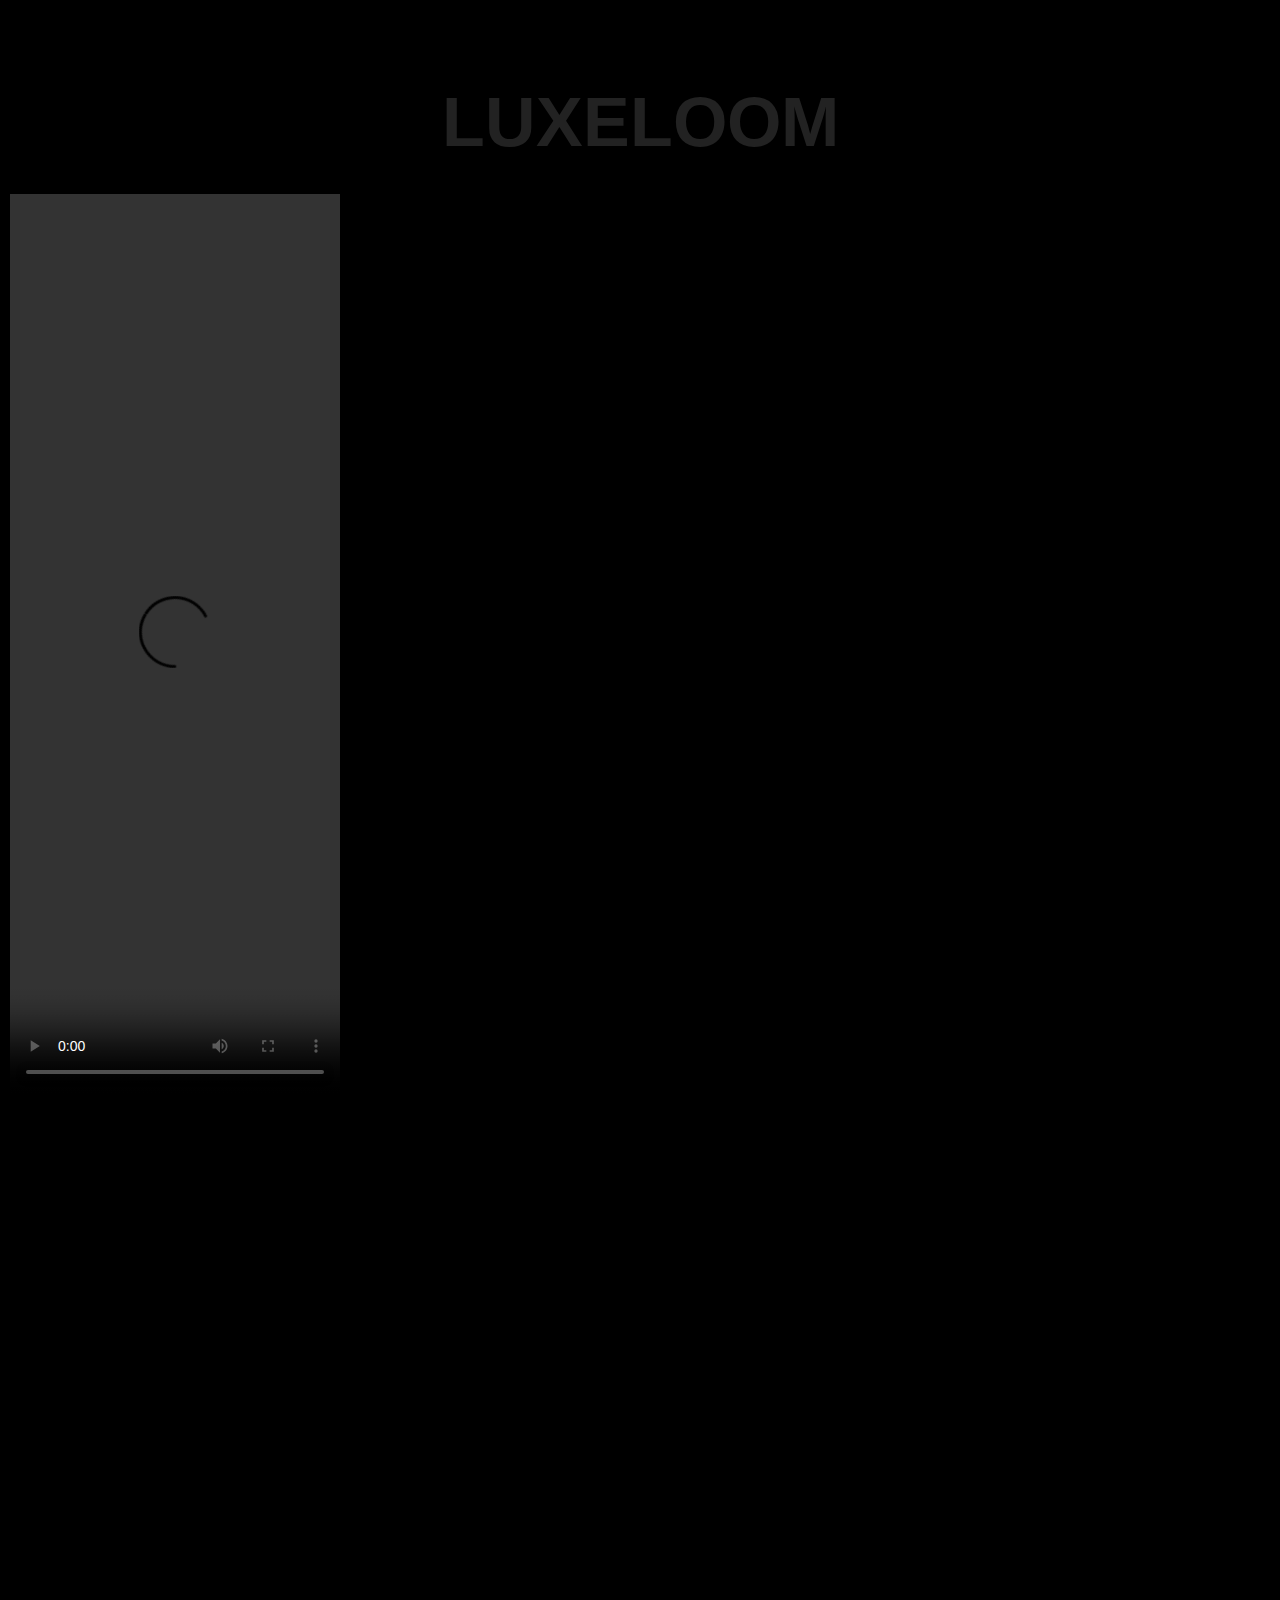
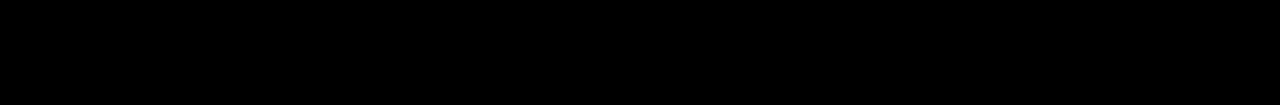
==== projects/luxloom/gallery.html @ 51335080 "add luxeloom brand" ====
<!DOCTYPE html>
<html lang="zxx">
<head>
	<title>Africa Cup of Nations - Morocco</title>
	<meta charset="UTF-8">
	<meta name="description" content="Welcome to the creative world of Soufyane Mokrim, a passionate 19-year-old Moroccan graphic designer dedicated to transforming ideas into visually captivating masterpieces. Specializing in clean, minimalist designs using Adobe Creative Suite, I craft purposeful visuals that resonate. As Co-Founder & CEO/CDO of QIR Agency, my focus is on crafting engaging brand narratives. With a freelance background in designing striking social media content and commercial logos, I blend current design trends with my unique creative flair. Currently pursuing Graphic Design studies at CMC NADOR, my journey includes valuable experience from roles like Graphic Designer at SG2i Consulting, Casablanca. Explore my portfolio and witness the power of compelling design.">
	<meta name="keywords" content="Graphic Design, Minimalist Design, Adobe Creative Suite, Brand Identity, Visual Communication, Social Media Content, Logo Design, User-Centric Design, Creative Trends, Brand Storytelling, QIR Agency, Freelance Graphic Designer, Moroccan Graphic Designer, CMC NADOR, Creative Portfolio, Design Trends, Engaging Visuals, Purposeful Design, Digital Creativity, Graphic Design Studies">
	<meta name="viewport" content="width=device-width, initial-scale=1.0">
	<!-- Stylesheets -->
	<link rel="stylesheet" href="css/bootstrap.min.css"/>
	<link rel="stylesheet" href="css/font-awesome.min.css"/>
	<link rel="stylesheet" href="css/slicknav.min.css"/>
	<link rel="stylesheet" href="css/fresco.css"/>
	<link rel="icon" href="../../images/favicon.png">

	<!-- Main Stylesheets -->
	<link rel="stylesheet" href="css/style.css"/>
	<!--[if lt IE 9]>
		<script src="https://oss.maxcdn.com/html5shiv/3.7.2/html5shiv.min.js"></script>
		<script src="https://oss.maxcdn.com/respond/1.4.2/respond.min.js"></script>
	<![endif]-->
</head>
<body>

	
	<!-- Main Page -->
	<div class="gallery__page">
		<div class="gallery__warp">
			<div class="row">
				<div class="col-lg-12">
					<H1 class="fs-1 text-center text-uppercase">LuxeLoom</H1>
				</div>
				<!-- Images -->
				<div class="col-lg-12 col-md-8 col-sm-12">
					<a class="gallery__item fresco" href="gallery/1.jpg" data-fresco-group="gallery">
						<img src="gallery/1.jpg" alt="">
					</a>
				</div>
				<!-- Video Section -->
				<div class="video-section " >
					<video controls width="100%" autoplay >
						<source src="gallery/Video.mp4" type="video/mp4 ">
						Your browser does not support the video tag.
					</video>
				</div>
				<div class="col-lg-12 col-md-8 col-sm-12">
					<a class="gallery__item fresco" href="gallery/2.jpg" data-fresco-group="gallery">
						<img src="gallery/2.jpg" alt="">
					</a>
				</div>
					<div class="col-lg-12 col-md-8 col-sm-12">
					<a class="gallery__item fresco" href="gallery/Brand_story.png" data-fresco-group="gallery">
						<img src="gallery/Brand_story.png" alt="">
					</a>
				</div>
				<div class="col-lg-12 col-md-8 col-sm-12">
					<a class="gallery__item fresco" href="gallery/3.jpg" data-fresco-group="gallery">
						<img src="gallery/3.jpg" alt="">
					</a>
				</div>
				
				<div class="col-lg-12 col-md-8 col-sm-12">
					<a class="gallery__item fresco" href="gallery/4.jpg" data-fresco-group="gallery">
						<img src="gallery/4.jpg" alt="">
					</a>
				</div>
				<div class="col-lg-12 col-md-8 col-sm-12">
					<a class="gallery__item fresco" href="gallery/5.jpg" data-fresco-group="gallery">
						<img src="gallery/5.jpg" alt="">
					</a>
				</div>
				<div class="col-lg-12 col-md-8 col-sm-12">
					<a class="gallery__item fresco" href="gallery/6.jpg" data-fresco-group="gallery">
						<img src="gallery/6.jpg" alt="">
					</a>
				</div>
				<div class="col-lg-12 col-md-8 col-sm-12">
					<a class="gallery__item fresco" href="gallery/7.jpg" data-fresco-group="gallery">
						<img src="gallery/7.jpg" alt="">
					</a>
				</div>
				<div class="col-lg-12 col-md-8 col-sm-12">
					<a class="gallery__item fresco" href="gallery/8.jpg" data-fresco-group="gallery">
						<img src="gallery/8.jpg" alt="">
					</a>
				</div>
				<div class="col-lg-12 col-md-8 col-sm-12">
					<a class="gallery__item fresco" href="gallery/10.jpg" data-fresco-group="gallery">
						<img src="gallery/10.jpg" alt="">
					</a>
				</div>
				<div class="col-lg-12 col-md-8 col-sm-12">
					<a class="gallery__item fresco" href="gallery/12.jpg" data-fresco-group="gallery">
						<img src="gallery/12.jpg" alt="">
					</a>
				</div>
				<div class="col-lg-12 col-md-8 col-sm-12">
					<a class="gallery__item fresco" href="gallery/13.jpg" data-fresco-group="gallery">
						<img src="gallery/13.jpg" alt="">
					</a>
				</div>
				<div class="col-lg-12 col-md-8 col-sm-12">
					<a class="gallery__item fresco" href="gallery/14.jpg" data-fresco-group="gallery">
						<img src="gallery/14.jpg" alt="">
					</a>
				</div>
				<div class="col-lg-12 col-md-8 col-sm-12">
					<a class="gallery__item fresco" href="gallery/15.jpg" data-fresco-group="gallery">
						<img src="gallery/15.jpg" alt="">
					</a>
				</div>
				<div class="col-lg-12 col-md-8 col-sm-12">
					<a class="gallery__item fresco" href="gallery/16.jpg" data-fresco-group="gallery">
						<img src="gallery/16.jpg" alt="">
					</a>
				</div>
				<div class="col-lg-12 col-md-8 col-sm-12">
					<a class="gallery__item fresco" href="gallery/17.jpg" data-fresco-group="gallery">
						<img src="gallery/17.jpg" alt="">
					</a>
				</div>
				<div class="col-lg-12 col-md-8 col-sm-12">
					<a class="gallery__item fresco" href="gallery/9.jpg" data-fresco-group="gallery">
						<img src="gallery/9.jpg" alt="">
					</a>
				</div>
				<div class="col-lg-12 col-md-8 col-sm-12">
					<a class="gallery__item fresco" href="gallery/18.jpg" data-fresco-group="gallery">
						<img src="gallery/18.jpg" alt="">
					</a>
				</div>
				<div class="col-lg-12 col-md-8 col-sm-12">
					<a class="gallery__item fresco" href="gallery/11.jpg" data-fresco-group="gallery">
						<img src="gallery/11.jpg" alt="">
					</a>
				</div>
			
			</div>
		</div>
	</div>
	<!-- Main Page end -->
	
	<!--====== Javascripts & Jquery ======-->
	<script src="js/vendor/jquery-3.2.1.min.js"></script>
	<script src="js/jquery.slicknav.min.js"></script>
	<script src="js/slick.min.js"></script>
	<script src="js/fresco.min.js"></script>
	<script src="js/main.js"></script>

</body>
</html>
---- projects/luxloom/css/fresco.css ----
/* box-sizing */
.fr-window,
.fr-window [class^="fr-"],
.fr-overlay,
.fr-overlay [class^="fr-"],
.fr-spinner,
.fr-spinner [class^="fr-"] {
  box-sizing: border-box;
}

.fr-window {
  position: fixed;
  width: 100%;
  height: 100%;
  top: 0;
  left: 0;
  font: 13px/20px "Lucida Sans", "Lucida Sans Unicode", "Lucida Grande", Verdana,
    Arial, sans-serif;
  /* Chrome hack, this fixes a visual glitch when quickly toggling a video */
  transform: translateZ(0px);
}

/* z-index */
.fr-overlay {
  z-index: 99998;
}
.fr-window {
  z-index: 99999;
}
.fr-spinner {
  z-index: 100000;
}

/* overlay */
.fr-overlay {
  position: fixed;
  top: 0;
  left: 0;
  height: 100%;
  width: 100%;
}
.fr-overlay-background {
  float: left;
  width: 100%;
  height: 100%;
  background: #000;
  opacity: 0.9;
  filter: alpha(opacity=90);
}

.fr-overlay-ui-fullclick .fr-overlay-background {
  background: #292929;
  opacity: 1;
  filter: alpha(opacity=100);
}

/* mobile touch has position:absolute to allow zooming */
.fr-window.fr-mobile-touch,
.fr-overlay.fr-mobile-touch {
  position: absolute;
  overflow: visible;
}

/* some properties on the window are used to toggle things
 * like margin and the fullclick mode,
 * we reset those properties after measuring them
 */
.fr-measured {
  margin: 0 !important;
  min-width: 0 !important;
  min-height: 0 !important;
}

.fr-box {
  position: absolute;
  top: 0;
  left: 0;
  width: 100%;
  height: 100%;
}

.fr-pages {
  position: absolute;
  width: 100%;
  height: 100%;
  overflow: hidden;
  -webkit-user-select: none;
  -khtml-user-select: none;
  -moz-user-select: none;
  -ms-user-select: none;
  user-select: none;
}

.fr-page {
  position: absolute;
  width: 100%;
  height: 100%;
}

.fr-container {
  position: absolute;
  top: 0;
  left: 0;
  right: 0;
  bottom: 0;
  margin: 0;
  padding: 0;
  text-align: center;
}

.fr-hovering-clickable .fr-container {
  cursor: pointer;
}

/*
   padding:
   youtube & vimeo always have buttons on the outside
   side button = 72 = 54 + (2 * 9 margin)
   close button = 48
*/
/* padding ui:inside */
.fr-ui-inside .fr-container {
  padding: 20px 20px;
}
.fr-ui-inside.fr-no-sides .fr-container {
  padding: 20px;
}

/* padding ui:outside */
.fr-ui-outside .fr-container {
  padding: 20px 82px;
}
.fr-ui-outside.fr-no-sides .fr-container {
  padding: 20px 48px;
}

/* reduce padding on smaller screens */
@media all and (max-width: 700px) and (orientation: portrait),
  all and (orientation: landscape) and (max-height: 700px) {
  /* padding ui:inside */
  .fr-ui-inside .fr-container {
    padding: 12px 12px;
  }
  .fr-ui-inside.fr-no-sides .fr-container {
    padding: 12px;
  }

  /* padding ui:outside */
  .fr-ui-outside .fr-container {
    padding: 12px 72px;
  }
  .fr-ui-outside.fr-no-sides .fr-container {
    padding: 12px 48px;
  }
}

@media all and (max-width: 500px) and (orientation: portrait),
  all and (orientation: landscape) and (max-height: 500px) {
  /* padding ui:inside */
  .fr-ui-inside .fr-container {
    padding: 0px 0px;
  }
  .fr-ui-inside.fr-no-sides .fr-container {
    padding: 0px;
  }

  /* padding ui:outside */
  .fr-ui-outside .fr-container {
    padding: 0px 72px;
  }
  .fr-ui-outside.fr-no-sides .fr-container {
    padding: 0px 48px;
  }
}

/* padding ui:fullclick */
.fr-ui-fullclick .fr-container {
  padding: 0;
}
.fr-ui-fullclick.fr-no-sides .fr-container {
  padding: 0;
}

/* video fullclick */
.fr-ui-fullclick.fr-type-video .fr-container {
  padding: 0px 62px;
}
.fr-ui-fullclick.fr-no-sides.fr-type-video .fr-container {
  padding: 48px 0px;
}

/* overflow-y should always have 0 padding top and bottom */
.fr-overflow-y .fr-container {
  padding-top: 0 !important;
  padding-bottom: 0 !important;
}

.fr-content,
.fr-content-background {
  position: absolute;
  top: 50%;
  left: 50%;
  /* IE11 has a 1px blur bug on the edges of the caption (ui:inside)
     during animation with overflow:hidden */
  overflow: visible;
}

/* img/iframe/error */
.fr-content-element {
  float: left;
  width: 100%;
  height: 100%;
}

.fr-content-background {
  background: #101010;
}

.fr-info {
  position: absolute;
  top: 0;
  left: 0;
  width: 100%;
  color: #efefef;
  font-size: 13px;
  line-height: 20px;
  text-align: left;
  -webkit-text-size-adjust: none;
  text-size-adjust: none;
  -webkit-user-select: text;
  -khtml-user-select: text;
  -moz-user-select: text;
  -ms-user-select: text;
  user-select: text;
}
.fr-info-background {
  position: absolute;
  top: 0;
  left: 0;
  height: 100%;
  width: 100%;
  background: #000;
  line-height: 1%;
  filter: none;
  opacity: 1;
}
.fr-ui-inside .fr-info-background {
  filter: alpha(opacity=80);
  opacity: 0.8;
  zoom: 1;
}
/* ui:outside has a slightly lighter info background to break up from black page backgrounds */
.fr-ui-outside .fr-info-background {
  background: #0d0d0d;
}

/* info at the bottom for ui:inside */
.fr-content .fr-info {
  top: auto;
  bottom: 0;
}

.fr-info-padder {
  display: block;
  overflow: hidden;
  padding: 12px;
  position: relative;
  width: auto;
}
.fr-caption {
  width: auto;
  display: inline;
}

.fr-position {
  color: #b3b3b3;
  float: right;
  line-height: 21px;
  opacity: 0.99;
  position: relative;
  text-align: right;
  margin-left: 15px;
  white-space: nowrap;
}

/* positions not within the info bar
   for ui:outside/inside */
.fr-position-outside,
.fr-position-inside {
  position: absolute;
  bottom: 0;
  right: 0;
  margin: 12px;
  width: auto;
  padding: 2px 8px;
  border-radius: 10px;
  font-size: 11px;
  line-height: 20px;
  text-shadow: 0 1px 0 rgba(0, 0, 0, 0.4);
  display: none;
  overflow: hidden;
  white-space: nowrap;
  -webkit-text-size-adjust: none;
  text-size-adjust: none;
  -webkit-user-select: text;
  -khtml-user-select: text;
  -moz-user-select: text;
  -ms-user-select: text;
  user-select: text;
}
.fr-position-inside {
  border: 0;
}

.fr-position-background {
  position: absolute;
  top: 0;
  left: 0;
  width: 100%;
  height: 100%;
  background: #0d0d0d;
  filter: alpha(opacity=80);
  opacity: 0.8;
  zoom: 1; /* oldIE */
}
.fr-position-text {
  color: #b3b3b3;
}
.fr-position-outside .fr-position-text,
.fr-position-inside .fr-position-text {
  float: left;
  position: relative;
  text-shadow: 0 1px 1px rgba(0, 0, 0, 0.3);
  opacity: 1;
}

/* display it for the outside ui, hide the caption inside */
.fr-ui-outside .fr-position-outside {
  display: block;
}
.fr-ui-outside .fr-info .fr-position {
  display: none;
}

.fr-ui-inside.fr-no-caption .fr-position-inside {
  display: block;
}

/* links */
.fr-info a,
.fr-info a:hover {
  color: #ccc;
  border: 0;
  background: none;
  text-decoration: underline;
}
.fr-info a:hover {
  color: #eee;
}

/* no-caption */
.fr-ui-outside.fr-no-caption .fr-info {
  display: none;
}
.fr-ui-inside.fr-no-caption .fr-caption {
  display: none;
}

/* --- stroke */
.fr-stroke {
  position: absolute;
  top: 0;
  left: 0;
  width: 100%;
  height: 1px;
}
.fr-stroke-vertical {
  width: 1px;
  height: 100%;
}
.fr-stroke-horizontal {
  padding: 0 1px;
}

.fr-stroke-right {
  left: auto;
  right: 0;
}
.fr-stroke-bottom {
  top: auto;
  bottom: 0;
}

.fr-stroke-color {
  float: left;
  width: 100%;
  height: 100%;
  background: rgba(255, 255, 255, 0.08);
}

/* the stroke is brighter inside the info box */
.fr-info .fr-stroke-color {
  background: rgba(80, 80, 80, 0.3);
}

/* remove the stroke when outside ui has a caption */
.fr-ui-outside.fr-has-caption .fr-content .fr-stroke-bottom {
  display: none;
}

/* remove stroke and shadow when ui:fullclick */
.fr-ui-fullclick .fr-stroke {
  display: none;
}
.fr-ui-fullclick .fr-content-background {
  box-shadow: none;
}

/* the info box never bas a top stroke */
.fr-info .fr-stroke-top {
  display: none;
}

/* < > */
.fr-side {
  position: absolute;
  top: 50%;
  width: 54px;
  height: 72px;
  margin: 0 9px;
  margin-top: -36px;
  cursor: pointer;
  -webkit-user-select: none;
  -moz-user-select: none;
  user-select: none;
  zoom: 1;
}
.fr-side-previous {
  left: 0;
}
.fr-side-next {
  right: 0;
  left: auto;
}

.fr-side-disabled {
  cursor: default;
}
.fr-side-hidden {
  display: none !important;
}

.fr-side-button {
  float: left;
  width: 100%;
  height: 100%;
  margin: 0;
  padding: 0;
}
.fr-side-button-background {
  position: absolute;
  top: 0;
  left: 0;
  width: 100%;
  height: 100%;
  background-color: #101010;
}
.fr-side-button-icon {
  float: left;
  position: relative;
  height: 100%;
  width: 100%;
  zoom: 1;
  background-position: 50% 50%;
  background-repeat: no-repeat;
}
/* smaller side buttons */
@media all and (max-width: 500px) and (orientation: portrait),
  all and (orientation: landscape) and (max-height: 414px) {
  .fr-side {
    width: 54px;
    height: 60px;
    margin: 0;
    margin-top: -30px;
  }
  .fr-side-button {
    width: 48px;
    height: 60px;
    margin: 0 3px;
  }
}

/* X */
.fr-close {
  position: absolute;
  width: 48px;
  height: 48px;
  top: 0;
  right: 0;
  cursor: pointer;
  -webkit-user-select: none;
  -moz-user-select: none;
  user-select: none;
}

.fr-close-background,
.fr-close-icon {
  position: absolute;
  top: 12px;
  left: 12px;
  height: 26px;
  width: 26px;
  background-position: 50% 50%;
  background-repeat: no-repeat;
}
.fr-close-background {
  background-color: #000;
}

/* Thumbnails */
.fr-thumbnails {
  position: absolute;
  overflow: hidden;
}
.fr-thumbnails-disabled .fr-thumbnails {
  display: none !important;
}
.fr-thumbnails-horizontal .fr-thumbnails {
  width: 100%;
  height: 12%;
  min-height: 74px;
  max-height: 160px;
  bottom: 0;
}

.fr-thumbnails-vertical .fr-thumbnails {
  height: 100%;
  width: 10%;
  min-width: 74px;
  max-width: 160px;
  left: 0;
}

.fr-thumbnails,
.fr-thumbnails * {
  -webkit-user-select: none;
  -khtml-user-select: none;
  -moz-user-select: none;
  -ms-user-select: none;
  user-select: none;
}

.fr-thumbnails-wrapper {
  position: absolute;
  top: 0;
  left: 50%;
  height: 100%;
}
.fr-thumbnails-vertical .fr-thumbnails-wrapper {
  top: 50%;
  left: 0;
}

.fr-thumbnails-slider {
  position: relative;
  width: 100%;
  height: 100%;
  float: left;
  zoom: 1;
}

.fr-thumbnails-slider-slide {
  position: absolute;
  top: 0;
  left: 0;
  height: 100%;
}

.fr-thumbnails-thumbs {
  float: left;
  height: 100%;
  overflow: hidden;
  position: relative;
  top: 0;
  left: 0;
}

.fr-thumbnails-slide {
  position: absolute;
  top: 0;
  height: 100%;
  width: 100%;
}

.fr-thumbnail-frame {
  position: absolute;
  zoom: 1;
  overflow: hidden;
}

.fr-thumbnail {
  position: absolute;
  width: 30px;
  height: 100%;
  left: 50%;
  top: 50%;
  zoom: 1;
  cursor: pointer;
  margin: 0 10px;
}
.fr-ltIE9 .fr-thumbnail * {
  overflow: hidden; /* IE6(7) */
  z-index: 1;
  zoom: 1;
}

.fr-thumbnail-wrapper {
  position: relative;
  background: #161616;
  width: 100%;
  height: 100%;
  float: left;
  overflow: hidden;
  display: inline; /* IE6(7) */
  z-index: 0; /* IE8 */
}

.fr-thumbnail-overlay {
  cursor: pointer;
}
.fr-thumbnail-active .fr-thumbnail-overlay {
  cursor: default;
}
.fr-thumbnail-overlay,
.fr-thumbnail-overlay-background,
.fr-thumbnail-overlay-border {
  position: absolute;
  top: 0;
  left: 0;
  width: 100%;
  height: 100%;
  border-width: 0;
  overflow: hidden;
  border-style: solid;
  border-color: transparent;
}
.fr-ltIE9 .fr-thumbnail-overlay-border {
  border-width: 0 !important;
}
.fr-thumbnail .fr-thumbnail-image {
  position: absolute;
  filter: alpha(opacity=85);
  opacity: 0.85;
  max-width: none;
}
.fr-thumbnail:hover .fr-thumbnail-image,
.fr-thumbnail-active:hover .fr-thumbnail-image {
  filter: alpha(opacity=99);
  opacity: 0.99;
}
.fr-thumbnail-active .fr-thumbnail-image,
.fr-thumbnail-active:hover .fr-thumbnail-image {
  filter: alpha(opacity=35);
  opacity: 0.35;
}
.fr-thumbnail-active {
  cursor: default;
}

/* Thumbnails loading */
.fr-thumbnail-loading,
.fr-thumbnail-loading-background,
.fr-thumbnail-loading-icon {
  position: absolute;
  top: 0;
  left: 0;
  width: 100%;
  height: 100%;
}
.fr-thumbnail-loading-background {
  background-color: #161616;
  background-position: 50% 50%;
  background-repeat: no-repeat;
  opacity: 0.8;
  position: relative;
  float: left;
}
/* this element is there as an alternative to putting the loading image on the background */
.fr-thumbnail-loading-icon {
  display: none;
}

/* error on thumbnail */
.fr-thumbnail-error .fr-thumbnail-image {
  position: absolute;
  top: 0;
  left: 0;
  width: 100%;
  height: 100%;
  background-color: #202020;
}

/* Thumbnail < > */
.fr-thumbnails-side {
  float: left;
  height: 100%;
  width: 28px;
  margin: 0 5px;
  position: relative;
  overflow: hidden;
}
.fr-thumbnails-side-previous {
  margin-left: 12px;
}
.fr-thumbnails-side-next {
  margin-right: 12px;
}

.fr-thumbnails-vertical .fr-thumbnails-side {
  height: 28px;
  width: 100%;
  margin: 10px 0;
}
.fr-thumbnails-vertical .fr-thumbnails-side-previous {
  margin-top: 20px;
}
.fr-thumbnails-vertical .fr-thumbnails-side-next {
  margin-bottom: 20px;
}

.fr-thumbnails-side-button {
  position: absolute;
  top: 50%;
  left: 50%;
  margin-top: -14px;
  margin-left: -14px;
  width: 28px;
  height: 28px;
  cursor: pointer;
}

.fr-thumbnails-side-button-background {
  position: absolute;
  top: 0;
  left: 0;
  height: 100%;
  width: 100%;
  filter: alpha(opacity=80);
  opacity: 0.8;
  -moz-transition: background-color 0.2s ease-in;
  -webkit-transition: background-color 0.2s ease-in;
  transition: background-color 0.2s ease-in;
  background-color: #333;
  cursor: pointer;
  border-radius: 4px;
}
.fr-thumbnails-side-button:hover .fr-thumbnails-side-button-background {
  background-color: #3b3b3b;
}

.fr-thumbnails-side-button-disabled * {
  cursor: default;
}
.fr-thumbnails-side-button-disabled:hover
  .fr-thumbnails-side-button-background {
  background-color: #333;
}

.fr-thumbnails-side-button-icon {
  position: absolute;
  /*top: -7px;
  left: -7px;*/
  top: 0;
  left: 0;
  width: 100%;
  height: 100%;
}

/* vertical thumbnails */
.fr-thumbnails-vertical .fr-thumbnails-side,
.fr-thumbnails-vertical .fr-thumbnails-thumbs,
.fr-thumbnails-vertical .fr-thumbnail-frame {
  clear: both;
}

/* ui:fullclick has a dark thumbnail background */
.fr-window-ui-fullclick .fr-thumbnails {
  background: #090909;
}

/* put a stroke on the connecting caption*/
.fr-window-ui-fullclick.fr-thumbnails-enabled.fr-thumbnails-horizontal
  .fr-info
  .fr-stroke-bottom {
  display: block !important;
} /*({ box-shadow: inset 0 -1px 0 rgba(255,255,255,.1); } */
.fr-window-ui-fullclick.fr-thumbnails-enabled.fr-thumbnails-vertical
  .fr-info
  .fr-stroke-left {
  display: block !important;
}

/* thumbnail spacing  */
.fr-thumbnails-horizontal .fr-thumbnails-thumbs {
  padding: 12px 5px;
}
.fr-thumbnails-vertical .fr-thumbnails-thumbs {
  padding: 5px 12px;
}
.fr-thumbnails-measured .fr-thumbnails-thumbs {
  padding: 0 !important;
}
/* horizontal */
@media all and (min-height: 700px) {
  .fr-thumbnails-horizontal .fr-thumbnails-thumbs {
    padding: 16px 8px;
  }
  .fr-thumbnails-horizontal .fr-thumbnails-side {
    margin: 0 8px;
  }
  .fr-thumbnails-horizontal .fr-thumbnails-side-previous {
    margin-left: 16px;
  }
  .fr-thumbnails-horizontal .fr-thumbnails-side-next {
    margin-right: 16px;
  }
}
@media all and (min-height: 980px) {
  .fr-thumbnails-horizontal .fr-thumbnails-thumbs {
    padding: 20px 10px;
  }
  .fr-thumbnails-horizontal .fr-thumbnails-side {
    margin: 0 10px;
  }
  .fr-thumbnails-horizontal .fr-thumbnails-side-previous {
    margin-left: 20px;
  }
  .fr-thumbnails-horizontal .fr-thumbnails-side-next {
    margin-right: 20px;
  }
}

/* vertical */
@media all and (min-width: 1200px) {
  .fr-thumbnails-vertical .fr-thumbnails-thumbs {
    padding: 8px 16px;
  }
  .fr-thumbnails-vertical .fr-thumbnails-side {
    margin: 0 8px;
  }
  .fr-thumbnails-vertical .fr-thumbnails-side-previous {
    margin-top: 16px;
  }
  .fr-thumbnails-vertical .fr-thumbnails-side-next {
    margin-bottom: 16px;
  }
}
@media all and (min-width: 1800px) {
  .fr-thumbnails-vertical .fr-thumbnails-thumbs {
    padding: 10px 20px;
  }
  .fr-thumbnails-vertical .fr-thumbnails-side {
    margin: 10px 0;
  }
  .fr-thumbnails-vertical .fr-thumbnails-side-previous {
    margin-top: 20px;
  }
  .fr-thumbnails-vertical .fr-thumbnails-side-next {
    margin-bottom: 20px;
  }
}

/* hide thumbnails on smaller screens
   the js always hides them on touch based devices
*/
@media all and (max-width: 500px) and (orientation: portrait),
  all and (orientation: landscape) and (max-height: 500px) {
  .fr-thumbnails-horizontal .fr-thumbnails {
    display: none !important;
  }
}
@media all and (max-width: 700px) and (orientation: portrait),
  all and (orientation: landscape) and (max-height: 414px) {
  .fr-thumbnails-vertical .fr-thumbnails {
    display: none !important;
  }
}

/* force fullClick: true
   and force overflow: false */
@media all and (max-width: 500px) and (orientation: portrait),
  all and (orientation: landscape) and (max-height: 414px) {
  .fr-page {
    min-width: 100%;
  } /* fullclick */
  .fr-page {
    min-height: 100%;
  } /* overflow: false */
}

/* switch between ui modes
   we force everything not in the current UI mode to hide
*/
.fr-window-ui-fullclick .fr-side-next-outside,
.fr-window-ui-fullclick .fr-side-previous-outside,
.fr-window-ui-fullclick .fr-close-outside,
.fr-window-ui-fullclick .fr-content .fr-side-next,
.fr-window-ui-fullclick .fr-content .fr-side-previous,
.fr-window-ui-fullclick .fr-content .fr-close,
.fr-window-ui-fullclick .fr-content .fr-info,
.fr-window-ui-outside .fr-side-next-fullclick,
.fr-window-ui-outside .fr-side-previous-fullclick,
.fr-window-ui-outside .fr-close-fullclick,
.fr-window-ui-outside .fr-content .fr-side-next,
.fr-window-ui-outside .fr-content .fr-side-previous,
.fr-window-ui-outside .fr-content .fr-close,
.fr-window-ui-outside .fr-content .fr-info,
.fr-window-ui-inside .fr-page > .fr-info,
.fr-window-ui-inside .fr-side-next-fullclick,
.fr-window-ui-inside .fr-side-previous-fullclick,
.fr-window-ui-inside .fr-close-fullclick,
.fr-window-ui-inside .fr-side-next-outside,
.fr-window-ui-inside .fr-side-previous-outside,
.fr-window-ui-inside .fr-close-outside {
  display: none !important;
}

/* some ui elements can be toggled on mousemove.
   filter:alpha(opacity) is bugged so we use display in oldIE
*/
.fr-toggle-ui {
  opacity: 0;
  -webkit-transition: opacity 0.3s;
  transition: opacity 0.3s;
}
.fr-visible-fullclick-ui .fr-box > .fr-toggle-ui,
.fr-visible-inside-ui .fr-ui-inside .fr-toggle-ui {
  opacity: 1;
}

.fr-hidden-fullclick-ui .fr-box > .fr-toggle-ui,
.fr-hidden-inside-ui .fr-ui-inside .fr-toggle-ui {
  -webkit-transition: opacity 0.3s;
  transition: opacity 0.3s;
}
.fr-ltIE9.fr-hidden-fullclick-ui .fr-box > .fr-toggle-ui,
.fr-ltIE9.fr-hidden-inside-ui .fr-ui-inside .fr-toggle-ui {
  display: none;
}

/* Spinner */
.fr-spinner {
  position: fixed;
  width: 52px;
  height: 52px;
  background: #101010;
  background: rgba(16, 16, 16, 0.85);
  border-radius: 5px;
}
.fr-spinner div {
  position: absolute;
  top: 0;
  left: 0;
  height: 64%;
  width: 64%;
  margin-left: 18%;
  margin-top: 18%;
  opacity: 1;
  -webkit-animation: fresco-12 1.2s infinite ease-in-out;
  animation: fresco-12 1.2s infinite ease-in-out;
}

.fr-spinner div:after {
  content: "";
  position: absolute;
  top: 0;
  left: 50%;
  width: 2px;
  height: 8px;
  margin-left: -1px;
  background: #fff;
  box-shadow: 0 0 1px rgba(0, 0, 0, 0); /* fixes rendering in Firefox */
}

.fr-spinner div.fr-spin-1 {
  -ms-transform: rotate(30deg);
  -webkit-transform: rotate(30deg);
  transform: rotate(30deg);
  -webkit-animation-delay: -1.1s;
  animation-delay: -1.1s;
}
.fr-spinner div.fr-spin-2 {
  -ms-transform: rotate(60deg);
  -webkit-transform: rotate(60deg);
  transform: rotate(60deg);
  -webkit-animation-delay: -1s;
  animation-delay: -1s;
}
.fr-spinner div.fr-spin-3 {
  -ms-transform: rotate(90deg);
  -webkit-transform: rotate(90deg);
  transform: rotate(90deg);
  -webkit-animation-delay: -0.9s;
  animation-delay: -0.9s;
}
.fr-spinner div.fr-spin-4 {
  -ms-transform: rotate(120deg);
  -webkit-transform: rotate(120deg);
  transform: rotate(120deg);
  -webkit-animation-delay: -0.8s;
  animation-delay: -0.8s;
}
.fr-spinner div.fr-spin-5 {
  -ms-transform: rotate(150deg);
  -webkit-transform: rotate(150deg);
  transform: rotate(150deg);
  -webkit-animation-delay: -0.7s;
  animation-delay: -0.7s;
}
.fr-spinner div.fr-spin-6 {
  -ms-transform: rotate(180deg);
  -webkit-transform: rotate(180deg);
  transform: rotate(180deg);
  -webkit-animation-delay: -0.6s;
  animation-delay: -0.6s;
}
.fr-spinner div.fr-spin-6 {
  -ms-transform: rotate(180deg);
  -webkit-transform: rotate(180deg);
  transform: rotate(180deg);
  -webkit-animation-delay: -0.6s;
  animation-delay: -0.6s;
}
.fr-spinner div.fr-spin-7 {
  -ms-transform: rotate(210deg);
  -webkit-transform: rotate(210deg);
  transform: rotate(210deg);
  -webkit-animation-delay: -0.5s;
  animation-delay: -0.5s;
}
.fr-spinner div.fr-spin-8 {
  -ms-transform: rotate(240deg);
  -webkit-transform: rotate(240deg);
  transform: rotate(240deg);
  -webkit-animation-delay: -0.4s;
  animation-delay: -0.4s;
}
.fr-spinner div.fr-spin-9 {
  -ms-transform: rotate(270deg);
  -webkit-transform: rotate(270deg);
  transform: rotate(270deg);
  -webkit-animation-delay: -0.3s;
  animation-delay: -0.3s;
}
.fr-spinner div.fr-spin-10 {
  -ms-transform: rotate(300deg);
  -webkit-transform: rotate(300deg);
  transform: rotate(300deg);
  -webkit-animation-delay: -0.2s;
  animation-delay: -0.2s;
}
.fr-spinner div.fr-spin-11 {
  -ms-transform: rotate(330deg);
  -webkit-transform: rotate(330deg);
  transform: rotate(330deg);
  -webkit-animation-delay: -0.1s;
  animation-delay: -0.1s;
}
.fr-spinner div.fr-spin-12 {
  -ms-transform: rotate(360deg);
  -webkit-transform: rotate(360deg);
  transform: rotate(360deg);
  -webkit-animation-delay: 0s;
  animation-delay: 0s;
}

@-webkit-keyframes fresco-12 {
  0% {
    opacity: 1;
  }
  100% {
    opacity: 0;
  }
}
@keyframes fresco-12 {
  0% {
    opacity: 1;
  }
  100% {
    opacity: 0;
  }
}

/* Thumbnail spinner */
.fr-thumbnail-spinner {
  position: absolute;
  top: 50%;
  left: 50%;
  margin-top: -20px;
  margin-left: -20px;
  width: 40px;
  height: 40px;
}
.fr-thumbnail-spinner-spin {
  position: relative;
  float: left;
  margin: 8px 0 0 8px;
  text-indent: -9999em;
  border-top: 2px solid rgba(255, 255, 255, 0.2);
  border-right: 2px solid rgba(255, 255, 255, 0.2);
  border-bottom: 2px solid rgba(255, 255, 255, 0.2);
  border-left: 2px solid #fff;
  -webkit-animation: fr-thumbnail-spin 1.1s infinite linear;
  animation: fr-thumbnail-spin 1.1s infinite linear;
}
.fr-thumbnail-spinner-spin,
.fr-thumbnail-spinner-spin:after {
  border-radius: 50%;
  width: 24px;
  height: 24px;
}
@-webkit-keyframes fr-thumbnail-spin {
  0% {
    -webkit-transform: rotate(0deg);
    transform: rotate(0deg);
  }
  100% {
    -webkit-transform: rotate(360deg);
    transform: rotate(360deg);
  }
}
@keyframes fr-thumbnail-spin {
  0% {
    -webkit-transform: rotate(0deg);
    transform: rotate(0deg);
  }
  100% {
    -webkit-transform: rotate(360deg);
    transform: rotate(360deg);
  }
}

/* Error */
.fr-error {
  float: left;
  position: relative;
  background-color: #ca3434;
  width: 160px;
  height: 160px;
}

.fr-error-icon {
  position: absolute;
  width: 42px;
  height: 42px;
  top: 50%;
  left: 50%;
  margin-left: -21px;
  margin-top: -21px;
}

/* skin: 'fresco' */

/* Sprite */
.fr-window-skin-fresco .fr-side-button-icon,
.fr-window-skin-fresco .fr-close-icon,
.fr-window-skin-fresco .fr-thumbnails-side-button-icon,
.fr-window-skin-fresco .fr-error-icon {
  background-image: url("fresco/skins/fresco/sprite.svg");
}
/* fallback png sprite */
.fr-window-skin-fresco.fr-no-svg .fr-side-button-icon,
.fr-window-skin-fresco.fr-no-svg .fr-close-icon,
.fr-window-skin-fresco.fr-no-svg .fr-thumbnails-side-button-icon,
.fr-window-skin-fresco .fr-error-icon {
  background-image: url("fresco/skins/fresco/sprite.png");
}

.fr-window-skin-fresco .fr-error-icon {
  background-position: -160px -126px;
}

.fr-window-skin-fresco .fr-content-background {
  background: #101010;
  box-shadow: 0 0 5px rgba(0, 0, 0, 0.4);
}
.fr-window-skin-fresco.fr-window-ui-fullclick .fr-content-background {
  box-shadow: none;
}

/* thumbnail shadow */
.fr-window-skin-fresco .fr-thumbnail-wrapper {
  box-shadow: 0 0 3px rgba(0, 0, 0, 0.3);
}
.fr-window-skin-fresco .fr-thumbnail-active .fr-thumbnail-wrapper {
  box-shadow: 0 0 1px rgba(0, 0, 0, 0.1);
}

/* < > */
.fr-window-skin-fresco .fr-side-button-background {
  background-color: transparent;
}
.fr-window-skin-fresco .fr-side-previous .fr-side-button-icon {
  background-position: -13px -14px;
}
.fr-window-skin-fresco .fr-side-next .fr-side-button-icon {
  background-position: -93px -14px;
}

.fr-window-skin-fresco .fr-side-previous:hover .fr-side-button-icon {
  background-position: -13px -114px;
}
.fr-window-skin-fresco .fr-side-next:hover .fr-side-button-icon {
  background-position: -93px -114px;
}

/* transition (png) */
.fr-window-skin-fresco.fr-no-svg
  .fr-hovering-previous
  .fr-side-previous
  .fr-side-button-icon,
.fr-window-skin-fresco.fr-no-svg.fr-mobile-touch
  .fr-side-previous
  .fr-side-button-icon {
  background-position: -13px -114px;
}
.fr-window-skin-fresco.fr-no-svg
  .fr-hovering-next
  .fr-side-next
  .fr-side-button-icon,
.fr-window-skin-fresco.fr-no-svg.fr-mobile-touch
  .fr-side-next
  .fr-side-button-icon {
  background-position: -93px -114px;
}

/* disabled state (png) */
.fr-window-skin-fresco.fr-no-svg
  .fr-side-previous.fr-side-disabled
  .fr-side-button-icon,
.fr-window-skin-fresco.fr-no-svg
  .fr-hovering-previous
  .fr-side-previous.fr-side-disabled
  .fr-side-button-icon,
.fr-window-skin-fresco.fr-no-svg
  .fr-side-previous.fr-side-disabled:hover
  .fr-side-button-icon {
  background-position: -13px -214px;
}
.fr-window-skin-fresco.fr-no-svg
  .fr-side-next.fr-side-disabled
  .fr-side-button-icon,
.fr-window-skin-fresco.fr-no-svg
  .fr-hovering-next
  .fr-side-next.fr-side-disabled
  .fr-side-button-icon,
.fr-window-skin-fresco.fr-no-svg
  .fr-side-next.fr-side-disabled:hover
  .fr-side-button-icon {
  background-position: -93px -214px;
}

/* transition (svg) */
.fr-window-skin-fresco.fr-svg .fr-side-previous .fr-side-button-icon {
  background-position: -13px -114px;
}
.fr-window-skin-fresco.fr-svg .fr-side-next .fr-side-button-icon {
  background-position: -93px -114px;
}
.fr-window-skin-fresco.fr-svg .fr-side-button-icon {
  opacity: 0.5;
}

.fr-window-skin-fresco.fr-svg .fr-side:hover .fr-side-button-icon,
.fr-window-skin-fresco.fr-svg
  .fr-hovering-previous
  .fr-side-previous
  .fr-side-button-icon,
.fr-window-skin-fresco.fr-svg
  .fr-hovering-next
  .fr-side-next
  .fr-side-button-icon {
  opacity: 1;
}

.fr-window-skin-fresco.fr-svg.fr-mobile-touch .fr-side .fr-side-button-icon {
  opacity: 0.8;
} /* touch always active but at lower opacity */

/* disabled (svg) */
.fr-window-skin-fresco.fr-svg .fr-side-disabled .fr-side-button-icon,
.fr-window-skin-fresco.fr-svg
  .fr-hovering-previous
  .fr-side-disabled
  .fr-side-button-icon,
.fr-window-skin-fresco.fr-svg
  .fr-hovering-next
  .fr-side-disabled
  .fr-side-button-icon,
.fr-window-skin-fresco.fr-svg .fr-side-disabled:hover .fr-side-button-icon,
.fr-window-skin-fresco.fr-svg.fr-mobile-touch
  .fr-side-disabled
  .fr-side-button-icon {
  opacity: 0.2;
}

/* hide for ui:inside/fullclick, only for the image type */
.fr-window-skin-fresco.fr-window-ui-inside
  .fr-type-image
  .fr-side-disabled
  .fr-side-button-icon,
.fr-window-skin-fresco.fr-window-ui-fullclick.fr-showing-type-image
  .fr-side-disabled
  .fr-side-button-icon {
  background-image: none;
}

/* < > responsive */
@media all and (max-width: 500px) and (orientation: portrait),
  all and (orientation: landscape) and (max-height: 414px) {
  .fr-window-skin-fresco .fr-side-previous .fr-side-button-icon {
    background-position: 0px -300px;
  }
  .fr-window-skin-fresco .fr-side-next .fr-side-button-icon {
    background-position: -48px -300px;
  }

  .fr-window-skin-fresco .fr-side-previous:hover .fr-side-button-icon {
    background-position: 0px -360px;
  }
  .fr-window-skin-fresco .fr-side-next:hover .fr-side-button-icon {
    background-position: -48px -360px;
  }

  /* transition (png) */
  .fr-window-skin-fresco.fr-no-svg
    .fr-hovering-previous
    .fr-side-previous
    .fr-side-button-icon,
  .fr-window-skin-fresco.fr-no-svg.fr-mobile-touch
    .fr-side-previous
    .fr-side-button-icon {
    background-position: 0px -360px;
  }
  .fr-window-skin-fresco.fr-no-svg
    .fr-hovering-next
    .fr-side-next
    .fr-side-button-icon,
  .fr-window-skin-fresco.fr-no-svg.fr-mobile-touch
    .fr-side-next
    .fr-side-button-icon {
    background-position: -48px -360px;
  }

  /* transition (svg) */
  .fr-window-skin-fresco.fr-svg .fr-side-previous .fr-side-button-icon {
    background-position: 0px -360px;
  }
  .fr-window-skin-fresco.fr-svg .fr-side-next .fr-side-button-icon {
    background-position: -48px -360px;
  }

  /* disabled state (png) */
  .fr-window-skin-fresco.fr-no-svg
    .fr-side-previous.fr-side-disabled
    .fr-side-button-icon,
  .fr-window-skin-fresco.fr-no-svg
    .fr-hovering-previous
    .fr-side-previous.fr-side-disabled
    .fr-side-button-icon,
  .fr-window-skin-fresco.fr-no-svg
    .fr-side-previous.fr-side-disabled:hover
    .fr-side-button-icon {
    background-position: 0px -420px;
  }

  .fr-window-skin-fresco.fr-no-svg
    .fr-side-next.fr-side-disabled
    .fr-side-button-icon,
  .fr-window-skin-fresco.fr-no-svg
    .fr-hovering-next
    .fr-side-next.fr-side-disabled
    .fr-side-button-icon,
  .fr-window-skin-fresco.fr-no-svg
    .fr-side-next.fr-side-disabled:hover
    .fr-side-button-icon {
    background-position: -48px -420px;
  }
}

/* X */
/* colors */
.fr-window-skin-fresco.fr-window-ui-outside .fr-close-background {
  background-color: #363636;
}
.fr-window-skin-fresco.fr-window-ui-outside
  .fr-close:hover
  .fr-close-background {
  background-color: #434343;
}

.fr-window-skin-fresco.fr-window-ui-inside .fr-close-background,
.fr-window-skin-fresco.fr-window-ui-fullclick .fr-close-background {
  background-color: #131313;
  filter: alpha(opacity=80);
  opacity: 0.8;
}
.fr-window-skin-fresco.fr-window-ui-inside .fr-close:hover .fr-close-background,
.fr-window-skin-fresco.fr-window-ui-fullclick
  .fr-close:hover
  .fr-close-background {
  background-color: #191919;
}

/* - image */
.fr-window-skin-fresco .fr-close .fr-close-icon {
  background-position: -168px -8px;
}
.fr-window-skin-fresco .fr-close:hover .fr-close-icon {
  background-position: -210px -8px;
}

/* - transition */
.fr-window-skin-fresco.fr-svg .fr-close .fr-close-icon {
  background-position: -210px -8px;
  opacity: 0.8;
}
.fr-window-skin-fresco .fr-close:hover .fr-close-icon {
  opacity: 1;
}
/* iOS 8.4.1 bug: when opacity changes it'll require 2 taps
   force a single opacity to fix this
*/
.fr-window-skin-fresco.fr-svg.fr-mobile-touch .fr-close .fr-close-icon,
.fr-window-skin-fresco.fr-mobile-touch .fr-close:hover .fr-close-icon {
  opacity: 1;
}

/* Thumbnails */
.fr-window-skin-fresco .fr-thumbnail-wrapper {
  border-color: transparent;
  border-style: solid;
  border-width: 0;
}
.fr-window-skin-fresco .fr-thumbnail-wrapper {
  box-shadow: 0 0 3px rgba(0, 0, 0, 0.3);
}
.fr-window-skin-fresco .fr-thumbnail-active .fr-thumbnail-wrapper {
  box-shadow: 0 0 1px rgba(0, 0, 0, 0.1);
}
.fr-window-skin-fresco .fr-thumbnail-wrapper {
  box-shadow: 0 -1px 4px rgba(0, 0, 0, 0.3);
}
.fr-window-skin-fresco .fr-thumbnail-overlay-border {
  border-width: 1px;
  border-color: rgba(255, 255, 255, 0.08); /* should remain rgba */
}
/* no inner border on active thumbnail */
.fr-window-skin-fresco .fr-thumbnail-active .fr-thumbnail-overlay-border,
.fr-window-skin-fresco .fr-thumbnail-active:hover .fr-thumbnail-overlay-border {
  border: 0;
}

/* Thumbnails < > */
.fr-window-skin-fresco
  .fr-thumbnails-side-previous
  .fr-thumbnails-side-button-icon {
  background-position: -167px -49px;
}
.fr-window-skin-fresco
  .fr-thumbnails-side-previous:hover
  .fr-thumbnails-side-button-icon {
  background-position: -209px -49px;
}
.fr-window-skin-fresco
  .fr-thumbnails-side-next
  .fr-thumbnails-side-button-icon {
  background-position: -167px -91px;
}
.fr-window-skin-fresco
  .fr-thumbnails-side-next:hover
  .fr-thumbnails-side-button-icon {
  background-position: -209px -91px;
}
/* vertical ^ (up/down) adjustments */
.fr-window-skin-fresco.fr-thumbnails-vertical
  .fr-thumbnails-side-previous
  .fr-thumbnails-side-button-icon {
  background-position: -293px -49px;
}
.fr-window-skin-fresco.fr-thumbnails-vertical
  .fr-thumbnails-side-previous:hover
  .fr-thumbnails-side-button-icon {
  background-position: -335px -49px;
}
.fr-window-skin-fresco.fr-thumbnails-vertical
  .fr-thumbnails-side-next
  .fr-thumbnails-side-button-icon {
  background-position: -293px -91px;
}
.fr-window-skin-fresco.fr-thumbnails-vertical
  .fr-thumbnails-side-next:hover
  .fr-thumbnails-side-button-icon {
  background-position: -335px -91px;
}

/* Thumbnails < > transition */
.fr-window-skin-fresco.fr-svg
  .fr-thumbnails-side
  .fr-thumbnails-side-button-icon {
  -moz-transition: opacity 0.2s ease-in;
  -webkit-transition: opacity 0.2s ease-in;
  transition: opacity 0.2s ease-in;
  opacity: 0.8;
}
.fr-window-skin-fresco.fr-svg
  .fr-thumbnails-side-previous
  .fr-thumbnails-side-button-icon,
.fr-window-skin-fresco.fr-svg
  .fr-thumbnails-side-previous
  .fr-thumbnails-side-button-disabled {
  background-position: -167px -49px;
}
.fr-window-skin-fresco.fr-svg
  .fr-thumbnails-side-next
  .fr-thumbnails-side-button-icon,
.fr-window-skin-fresco.fr-svg
  .fr-thumbnails-side-next
  .fr-thumbnails-side-button-disabled {
  background-position: -209px -91px;
}
.fr-window-skin-fresco.fr-svg
  .fr-thumbnails-side:hover
  .fr-thumbnails-side-button-icon {
  opacity: 1;
}
/* vertical ^ (up/down) adjustments */
.fr-window-skin-fresco.fr-svg.fr-thumbnails-vertical
  .fr-thumbnails-side-previous
  .fr-thumbnails-side-button-icon,
.fr-window-skin-fresco.fr-svg.fr-thumbnails-vertical
  .fr-thumbnails-side-previous
  .fr-thumbnails-side-button-disabled {
  background-position: -293px -49px;
}
.fr-window-skin-fresco.fr-svg.fr-thumbnails-vertical
  .fr-thumbnails-side-next
  .fr-thumbnails-side-button-icon,
.fr-window-skin-fresco.fr-svg.fr-thumbnails-vertical
  .fr-thumbnails-side-next
  .fr-thumbnails-side-button-disabled {
  background-position: -335px -91px;
}

/* lower opacity on disabled states */
.fr-window-skin-fresco.fr-svg
  .fr-thumbnails-side
  .fr-thumbnails-side-button-disabled,
.fr-window-skin-fresco.fr-svg
  .fr-thumbnails-side:hover
  .fr-thumbnails-side-button-disabled {
  opacity: 0.5;
}

/* lower opacity IE < 9 using images */
.fr-window-skin-fresco.fr-no-svg
  .fr-thumbnails-side-previous
  .fr-thumbnails-side-button-disabled
  .fr-thumbnails-side-button-icon,
.fr-window-skin-fresco.fr-no-svg
  .fr-thumbnails-side-previous:hover
  .fr-thumbnails-side-button-disabled
  .fr-thumbnails-side-button-icon {
  background-position: -251px -49px;
}
.fr-window-skin-fresco.fr-no-svg
  .fr-thumbnails-side-next
  .fr-thumbnails-side-button-disabled
  .fr-thumbnails-side-button-icon,
.fr-window-skin-fresco.fr-no-svg
  .fr-thumbnails-side-next:hover
  .fr-thumbnails-side-button-disabled
  .fr-thumbnails-side-button-icon {
  background-position: -251px -91px;
}
.fr-window-skin-fresco.fr-no-svg
  .fr-thumbnails-side
  .fr-thumbnails-side-button-disabled
  .fr-thumbnails-side-button-background,
.fr-window-skin-fresco.fr-no-svg
  .fr-thumbnails-side:hover
  .fr-thumbnails-side-button-disabled
  .fr-thumbnails-side-button-background {
  filter: alpha(opacity=50);
}
/* vertical ^ (up/down) adjustments */
.fr-window-skin-fresco.fr-no-svg.fr-thumbnails-vertical
  .fr-thumbnails-side-previous
  .fr-thumbnails-side-button-disabled
  .fr-thumbnails-side-button-icon,
.fr-window-skin-fresco.fr-no-svg.fr-thumbnails-vertical
  .fr-thumbnails-side-previous:hover
  .fr-thumbnails-side-button-disabled
  .fr-thumbnails-side-button-icon {
  background-position: -377px -49px;
}
.fr-window-skin-fresco.fr-no-svg.fr-thumbnails-vertical
  .fr-thumbnails-side-next
  .fr-thumbnails-side-button-disabled
  .fr-thumbnails-side-button-icon,
.fr-window-skin-fresco.fr-no-svg.fr-thumbnails-vertical
  .fr-thumbnails-side-next:hover
  .fr-thumbnails-side-button-disabled
  .fr-thumbnails-side-button-icon {
  background-position: -377px -91px;
}
---- projects/luxloom/css/style.css ----
/* =================================
------------------------------------
  Boto | Photography HTML Template
  Version: 1.0
  Copyright By: ColorLib
 ------------------------------------
 ====================================*/

/*----------------------------------------*/
/* Template default CSS
/*----------------------------------------*/

@import url("https://fonts.googleapis.com/css2?family=Arimo:ital,wght@0,400;0,700;1,400;1,700&display=swap");


html,
body {
	height: 100%;
	font-family: "Arimo", sans-serif;
	-webkit-font-smoothing: antialiased;
	background-color: rgb(0, 0, 0);
}

h1,
h2,
h3,
h4,
h5,
h6 {
	margin: 0;
	color: #222222;
	font-family: "Arimo", sans-serif;
	font-weight: 700;
}

h1 {
	font-size: 70px;
}

h2 {
	font-size: 36px;
	line-height: 1.4;
}

h3 {
	font-size: 30px;
}

h4 {
	font-size: 24px;
}

h5 {
	font-size: 18px;
}

h6 {
	font-size: 16px;
}

p {
	font-size: 16px;
	color: #7E858B;
	line-height: 1.8;
}

img {
	max-width: 100%;
}

input:focus,
select:focus,
button:focus,
textarea:focus {
	outline: none;
}

a:hover,
a:focus {
	text-decoration: none;
	outline: none;
}

ul,
ol {
	padding: 0;
	margin: 0;
}

@media (min-width: 1200px) {
	.container {
		max-width: 1200px;
	}
}

/* Preloder */

#preloder {
	position: fixed;
	width: 100%;
	height: 100%;
	top: 0;
	left: 0;
	z-index: 999999;
	background: #ffffff;
}

.loader {
	width: 40px;
	height: 40px;
	position: absolute;
	top: 50%;
	left: 50%;
	margin-top: -13px;
	margin-left: -13px;
	border-radius: 60px;
	animation: loader 0.8s linear infinite;
	-webkit-animation: loader 0.8s linear infinite;
}

@keyframes loader {
	0% {
		-webkit-transform: rotate(0deg);
		transform: rotate(0deg);
		border: 4px solid #f44336;
		border-left-color: transparent;
	}
	50% {
		-webkit-transform: rotate(180deg);
		transform: rotate(180deg);
		border: 4px solid #673ab7;
		border-left-color: transparent;
	}
	100% {
		-webkit-transform: rotate(360deg);
		transform: rotate(360deg);
		border: 4px solid #f44336;
		border-left-color: transparent;
	}
}

@-webkit-keyframes loader {
	0% {
		-webkit-transform: rotate(0deg);
		border: 4px solid #f44336;
		border-left-color: transparent;
	}
	50% {
		-webkit-transform: rotate(180deg);
		border: 4px solid #673ab7;
		border-left-color: transparent;
	}
	100% {
		-webkit-transform: rotate(360deg);
		border: 4px solid #f44336;
		border-left-color: transparent;
	}
}

/*---------------------
   Helper CSS
 -----------------------*/

.section-title {
	text-align: center;
	margin-bottom: 55px;
}

.section-title img {
	margin-bottom: 15px;
}

.section-title h2 {
	font-weight: 400;
	font-size: 38px;
	text-transform: uppercase;
}

.section-title p {
	padding-top: 15px;
	margin-bottom: 0;
}

.set-bg {
	background-repeat: no-repeat;
	background-size: cover;
	background-position: top center;
}

.spad {
	padding-top: 100px;
	padding-bottom: 100px;
}

.text-white h1,
.text-white h2,
.text-white h3,
.text-white h4,
.text-white h5,
.text-white h6,
.text-white p,
.text-white span,
.text-white li,
.text-white a {
	color: #fff;
}

/*---------------------
  Commom elements
-----------------------*/

.site-btn {
	display: inline-block;
	font-size: 16px;
	padding: 16px 15px;
	min-width: 180px;
	color: #fff;
	background: #8DB952;
	line-height: 1;
	text-align: center;
	font-weight: 700;
	border: none;
	border-radius: 2px;
}

.site-btn i {
	font-size: 24px;
	position: relative;
	top: 5px;
	margin-left: 4px;
}

.site-btn:hover {
	color: #fff;
}

.section__title {
	text-align: center;
	padding-bottom: 40px;
	margin-bottom: 45px;
	position: relative;
}

.section__title:after {
	position: absolute;
	content: "";
	width: 60px;
	height: 4px;
	left: calc(50% - 30px);
	bottom: 0;
	background: #8DB952;
}

.section__title h2 {
	margin-bottom: 0;
	text-transform: uppercase;
}

@media (max-width: 576px) {
	.section__title h2 {
		font-size: 24px;
	}
}

.search-model {
	display: none;
	position: fixed;
	width: 100%;
	height: 100%;
	left: 0;
	top: 0;
	background: #ffffff;
	z-index: 99999;
}

.search-model-form {
	padding: 0 15px;
}

.search-model-form input {
	width: 500px;
	font-size: 34px;
	border: none;
	border-bottom: 2px solid #ededed;
	background: 0 0;
	color: #999;
}

@media (max-width: 576px) {
	.search-model-form input {
		width: 100%;
		font-size: 24px;
	}
}

.search-close-switch {
	position: absolute;
	width: 50px;
	height: 50px;
	background: #333;
	color: #fff;
	text-align: center;
	border-radius: 50%;
	font-size: 39px;
	line-height: 28px;
	top: 30px;
	cursor: pointer;
	-webkit-transform: rotate(45deg);
	-ms-transform: rotate(45deg);
	transform: rotate(45deg);
	display: -webkit-box;
	display: -ms-flexbox;
	display: flex;
	-webkit-box-align: center;
	-ms-flex-align: center;
	align-items: center;
	-webkit-box-pack: center;
	-ms-flex-pack: center;
	justify-content: center;
}

.pt83 {
	padding-top: 83px;
}

/*---------------------
   Header section
 -----------------------*/

.header {
	padding: 40px 45px 0;
	padding-top: 40px;
}

@media (max-width: 576px) {
	.header {
		padding: 40px 0 0;
	}
}

@media (max-width: 576px) {
	.header__social {
		display: none;
	}
}

.header__social a,
.header__switches a {
	display: inline-block;
	color: #222222;
	padding-top: 5px;
	margin-right: 15px;
	font-size: 16px;
}

.header__social a:last-child,
.header__switches a:last-child {
	margin-right: 0;
}

.header__social a.nav-switch,
.header__switches a.nav-switch {
	display: none;
	width: 40px;
	height: 40px;
	border-radius: 50%;
	background: #e1e1e1;
	text-align: center;
	padding-top: 9px;
	margin-top: -9px;
}

@media (max-width: 576px) {
	.header__social a.nav-switch,
	.header__switches a.nav-switch {
		display: inline-block;
	}
}

.header__switches {
	text-align: right;
}

@media (max-width: 576px) {
	.header__switches {
		text-align: center;
		padding-top: 20px;
	}
}

/*----------
   Menu
 ---------*/

.main__menu {
	position: relative;
	right: 0;
	padding-top: 25px;
	text-align: center;
}

@media (max-width: 576px) {
	.main__menu .nav__menu {
		display: none;
	}
}

.main__menu .nav__menu>li {
	display: inline-block;
	position: relative;
}

.main__menu .nav__menu>li:last-child a {
	margin-right: 0;
}

.main__menu .nav__menu>li>a {
	position: relative;
	font-size: 16px;
	color: #7E858B;
	font-weight: 700;
	padding: 5px 2px;
	margin-right: 40px;
	text-transform: uppercase;
}

@media only screen and (min-width: 576px) and (max-width: 767px) {
	.main__menu .nav__menu>li>a {
		margin-right: 20px;
	}
}

.main__menu .nav__menu>li>a:after {
	position: absolute;
	content: "";
	width: 0;
	height: 6px;
	left: 0;
	bottom: 8px;
	background: #8DB952;
	z-index: -1;
	-webkit-transition: 0.3s;
	-o-transition: 0.3s;
	transition: 0.3s;
}

.main__menu .nav__menu>li>a.menu--active {
	color: #222222;
}

.main__menu .nav__menu>li>a.menu--active:after {
	width: 100%;
}

.main__menu .nav__menu>li:hover a {
	color: #222222;
}

.main__menu .nav__menu>li:hover a:after {
	width: 100%;
}

.main__menu .nav__menu>li:hover .sub__menu {
	top: 100%;
	opacity: 1;
	visibility: visible;
	margin-top: 15px;
}

.main__menu .nav__menu>li .sub__menu {
	position: absolute;
	text-align: left;
	padding: 10px 0;
	width: 170px;
	left: 0;
	top: 100%;
	margin-top: 50px;
	-webkit-box-shadow: 0 9px 50px rgba(0, 0, 0, 0.1);
	box-shadow: 0 9px 50px rgba(0, 0, 0, 0.1);
	background: #fff;
	opacity: 0;
	visibility: hidden;
	z-index: 99;
	-webkit-transition: all 0.4s;
	-o-transition: all 0.4s;
	transition: all 0.4s;
}

.main__menu .nav__menu>li .sub__menu:after {
	position: absolute;
	content: "";
	width: 100%;
	height: 25px;
	left: 0;
	top: -25px;
}

.main__menu .nav__menu>li .sub__menu>li {
	display: block;
}

.main__menu .nav__menu>li .sub__menu>li>a {
	display: block;
	display: block;
	padding: 5px 15px;
	color: #7E858B;
	text-transform: none;
	margin: 0;
	font-size: 14px;
	font-weight: 700;
}

.main__menu .nav__menu>li .sub__menu>li>a:hover {
	color: #222222;
}

.main__menu .nav__menu>li .sub__menu>li>a:after {
	display: none;
}

.slicknav_menu {
	background: #f7f7f7;
	padding: 0;
	margin-bottom: 30px;
	text-align: left;
	display: none;
}

@media (max-width: 576px) {
	.slicknav_menu {
		display: block;
	}
}

.slicknav_btn {
	display: none;
}

.slicknav_nav ul {
	margin: 0;
}

.slicknav_nav .slicknav_row:hover {
	border-radius: 0;
	background: transparent;
	color: #222222;
}

.slicknav_nav a:hover {
	border-radius: 0;
	background: transparent;
	color: #222222;
}

.slicknav_nav .slicknav_row,
.slicknav_nav a {
	padding: 11px 25px;
	margin: 0;
	color: #222222;
	font-size: 16px;
	font-weight: 700;
	border-bottom: 1px solid #e9e9e9;
}

.slicknav_nav .slicknav_item a {
	border-bottom: none;
}

/*---------------------
   Hero section
 -----------------------*/

.hero__section {
	padding-top: 120px;
	margin-bottom: 90px;
}

@media (max-width: 576px) {
	.hero__section {
		padding-top: 30px;
	}
}

.slide-item {
	padding: 0 5px;
	outline: none;
	cursor: pointer;
}

.slick-center.slide-item img {
	padding: 0;
	-webkit-transition: all 0.4s ease 0s;
	-o-transition: all 0.4s ease 0s;
	transition: all 0.4s ease 0s;
}

.hero-slider .slick-track {
	-webkit-transition: all 0.1s;
	-o-transition: all 0.1s;
	transition: all 0.1s;
}

.slide-item img {
	height: 570px;
	padding: 65px 0;
	-webkit-transition: 0.4s;
	-o-transition: 0.4s;
	transition: 0.4s;
}

@media (max-width: 576px) {
	.slide-item img {
		padding: 0;
	}
}

.hero-text-slider {
	text-align: center;
	padding-top: 50px;
	max-width: 800px;
	margin: 0 auto;
}

/*---------------------
   Footer section
 -----------------------*/

.footer__copyright__text {
	text-align: center;
	padding-bottom: 5px;
}

.footer__copyright__text p {
	font-size: 16px;
}

.footer__copyright__text i {
	color: #d32a2a;
}

.footer__copyright__text a {
	color: #7E858B;
	text-decoration: underline;
}

.footer__copyright__text a:hover {
	color: #8DB952;
}

/*------------------
   About page
 ------------------*/

.about__page {
	padding: 90px 60px 150px;
}

@media (max-width: 576px) {
	.about__page {
		padding: 30px 0 150px;
	}
}

.about__title {
	display: inline-block;
	margin-bottom: 50px;
	position: relative;
}

.about__title:after {
	position: absolute;
	content: "";
	width: 100%;
	height: 6px;
	left: 0;
	bottom: 8px;
	background: #8DB952;
	opacity: 0.5;
	z-index: -1;
}

.about__text {
	padding-bottom: 50px;
}

.about__text img {
	padding-top: 20px;
}

.about__meta {
	overflow: hidden;
	margin-bottom: 35px;
}

.about__meta img {
	float: left;
	width: 100px;
	height: 100px;
	border-radius: 50%;
	margin-right: 15px;
	padding-top: 0;
}

.about__meta__info {
	overflow: hidden;
	padding-top: 25px;
}

.about__meta__info h5 {
	margin-bottom: 5px;
}

.about__meta__info p {
	text-transform: uppercase;
	font-size: 12px;
	color: #8DB952;
}

.experience__item {
	padding-top: 15px;
	margin-bottom: 20px;
}

.experience__item h4 {
	font-size: 20px;
	margin-bottom: 20px;
}

.skills__text {
	padding-bottom: 50px;
}

.skills__text p {
	margin-bottom: 40px;
}

.single-progress-item {
	margin-bottom: 30px;
}

.single-progress-item h6 {
	margin-bottom: 10px;
}

.progress-bar-style {
	height: 6px;
	background: #E8E8E8;
}

.progress-bar-style .bar-inner {
	height: 100%;
	background: #8DB952;
}

/*-------------------
   Gallery Page
 -------------------*/

.gallery__page {
	padding: 80px 15px 65px;
}

@media (max-width: 576px) {
	.gallery__page {
		padding: 30px 15px 65px;
	}
}

.gallery__warp {
	max-width: 1570px;
	margin: 0 auto;
}

.gallery__item {
	display: block;
	margin-bottom: 30px;
}

.gallery__item img {
	min-width: 100%;
}

.fr-position-outside {
	left: 0;
	top: 0;
	right: auto;
	bottom: auto;
}

.fr-position-text {
	color: #fff;
}

.fr-window-skin-fresco.fr-window-ui-outside .fr-close-background,
.fr-window-skin-fresco.fr-window-ui-outside .fr-close:hover .fr-close-background {
	background-color: transparent;
}

.fr-thumbnail-active {
	border: 2px solid #8DB952;
}

/*----------------
   Blog Page
 ----------------*/

.blog__page {
	padding: 90px 0 55px;
}

@media (max-width: 576px) {
	.blog__page {
		padding: 30px 0 55px;
	}
}

.blog__warp {
	max-width: 1570px;
	padding: 0 15px;
	margin: 0 auto;
}

.blog__item {
	height: 370px;
	position: relative;
	margin-bottom: 30px;
	background-position: center;
}

.blog__item.blog__item--long {
	height: 770px;
}

.blog__item::after {
	position: absolute;
	content: "";
	width: 100%;
	height: 100%;
	left: 0;
	top: 0;
	background: -webkit-gradient(linear, left top, left bottom, from(rgba(0, 0, 0, 0)), color-stop(43%, rgba(0, 0, 0, 0)), to(rgba(0, 0, 0, 0.49)));
	background: -o-linear-gradient(top, rgba(0, 0, 0, 0) 0%, rgba(0, 0, 0, 0) 43%, rgba(0, 0, 0, 0.49) 100%);
	background: linear-gradient(to bottom, rgba(0, 0, 0, 0) 0%, rgba(0, 0, 0, 0) 43%, rgba(0, 0, 0, 0.49) 100%);
}

@media (max-width: 576px),
only screen and (min-width: 576px) and (max-width: 767px) {
	.blog__item h3 {
		font-size: 22px;
	}
}

.blog__content {
	position: absolute;
	bottom: 30px;
	padding: 0 30px;
	z-index: 2;
}

.blog__content h4 {
	font-size: 22px;
}

.blog__content h4 a {
	color: #fff;
}

.blog__date {
	font-size: 12px;
	font-weight: 700;
	color: #fff;
	margin-bottom: 10px;
}

/*-------------------
   Blog Single Page
 --------------------*/

.blog__slider {
	padding: 70px 0 60px;
}

@media (max-width: 576px) {
	.blog__slider {
		padding: 30px 0 60px;
	}
}

.blog__slider .slick-track {
	margin-left: 380px;
}

@media only screen and (min-width: 768px) and (max-width: 991px) {
	.blog__slider .slick-track {
		margin-left: 250px;
	}
}

@media only screen and (min-width: 576px) and (max-width: 767px),
(max-width: 576px) {
	.blog__slider .slick-track {
		margin-left: 0;
	}
}

.blog__slider__item {
	outline: none;
	padding: 0 3px;
}

.blog__container {
	max-width: 1000px;
	padding: 0 15px;
	margin: 0 auto 30px;
}

.blog__container p {
	font-size: 18px;
}

.blog__container h4 {
	font-size: 22px;
	margin-bottom: 20px;
}

.blog__header {
	text-align: center;
}

.blog__cata {
	display: inline-block;
	font-size: 12px;
	font-weight: 700;
	padding: 4px 13px;
	border-radius: 2px;
	color: #fff;
	background: #8DB952;
	margin-bottom: 20px;
}

.blog__single__title {
	font-size: 44px;
	margin-bottom: 30px;
	line-height: 1.2;
}

.blog__metas {
	margin-bottom: 30px;
}

.blog__metas .blog__meta {
	position: relative;
	display: inline-block;
	margin-right: 18px;
	margin-bottom: 5px;
	padding-right: 20px;
	font-size: 14px;
	color: #7E858B;
}

.blog__metas .blog__meta:after {
	position: absolute;
	content: "|";
	font-size: 14px;
	right: 0;
	top: 0;
	color: #7E858B;
}

.blog__metas .blog__meta:last-child {
	margin-right: 0;
	padding-right: 0;
}

.blog__metas .blog__meta:last-child:after {
	display: none;
}

.blog__article blockquote {
	max-width: 1170px;
	margin: 50px auto;
	padding: 45px 45px 55px;
	background-color: #EAEFE5;
	background-image: url("../img/blog-single/quote.png");
	background-repeat: no-repeat;
	background-position: right 60px bottom -10px;
}

.blog__article blockquote p {
	color: #222222;
	font-size: 20px;
	line-height: 1.5;
	margin-bottom: 25px;
}

.blog__article blockquote h4 {
	font-size: 16px;
	margin-bottom: 10px;
}

.blog__article blockquote h5 {
	font-size: 14px;
	text-transform: uppercase;
	color: #8DB952;
	letter-spacing: 2px;
}

.blog__banner {
	max-width: 1170px;
	margin: 0 auto;
}

.blog__banner img {
	min-width: 100%;
}

.post__footer {
	border-top: 1px solid #E8E8E8;
	padding-top: 30px;
	margin-bottom: 70px;
}

.post__tags a {
	display: inline-block;
	font-family: "Raleway", sans-serif;
	color: #7E858B;
	font-size: 12px;
	font-weight: 700;
	padding: 5px 21px;
	margin-bottom: 5px;
	margin-right: 2px;
	background-color: #F3F3F3;
	-webkit-transition: 0.3s;
	-o-transition: 0.3s;
	transition: 0.3s;
}

.post__tags a:hover {
	background: #8DB952;
	color: #fff;
}

.post__share {
	text-align: right;
}

@media only screen and (min-width: 576px) and (max-width: 767px),
(max-width: 576px) {
	.post__share {
		text-align: left;
		padding-top: 35px;
	}
}

.post__share span {
	display: inline-block;
	font-size: 16px;
	font-weight: 700;
}

.post__share a {
	display: inline-block;
	font-size: 16px;
	color: #7E858B;
	margin-left: 30px;
}

.post__share a:first-child {
	margin-left: 0;
}

.comment__area {
	padding-bottom: 100px;
}

.comment__area h2 {
	margin-bottom: 40px;
}

.comment__form input,
.comment__form textarea {
	width: 100%;
	height: 50px;
	font-size: 16px;
	padding: 15px 20px;
	margin-bottom: 26px;
	color: #222222;
	border: 1px solid rgba(0, 0, 0, 0.1);
}

.comment__form input:focus,
.comment__form textarea:focus {
	border: 1px solid #8DB952;
}

.comment__form textarea {
	height: 110px;
	resize: none;
	margin-bottom: 50px;
}

.blog__details__comment {
	border-bottom: 1px solid #EBEBEB;
	padding-bottom: 30px;
}

.blog__details__comment h4 {
	color: #222222;
	text-transform: uppercase;
	margin-bottom: 50px;
}

.recent__post {
	padding: 75px 15px 60px;
	border-top: 1px solid #E8E8E8;
}

.recent__post h2 {
	margin-bottom: 65px;
}

.recent__post .blog__item {
	background-position: center;
}

/*----------------
   Contact Page
 ----------------*/

.contact__warp {
	max-width: 802px;
	padding: 170px 15px 130px;
	margin: 0 auto;
}

@media (max-width: 576px) {
	.contact__warp {
		padding: 30px 15px 130px;
	}
}

.contact__social {
	padding-top: 20px;
	margin-bottom: 40px;
}

.contact__social a {
	display: inline-block;
	text-align: center;
	width: 40px;
	height: 40px;
	padding-top: 8px;
	margin-right: 6px;
	color: #222222;
	border-radius: 50%;
	background: #E8E8E8;
	-webkit-transition: 0.3s;
	-o-transition: 0.3s;
	transition: 0.3s;
}

.contact__social a:hover {
	background: #8DB952;
	color: #ffffff;
}

.contact__text p {
	font-size: 18px;
	color: #222222;
}

.contact__form {
	padding-top: 20px;
}

.contact__form input,
.contact__form textarea {
	width: 100%;
	height: 50px;
	font-size: 16px;
	padding: 15px 20px;
	margin-bottom: 26px;
	color: #222222;
	border: 1px solid rgba(0, 0, 0, 0.1);
}

.contact__form input:focus,
.contact__form textarea:focus {
	border: 1px solid #8DB952;
}

.contact__form textarea {
	height: 110px;
	resize: none;
	margin-bottom: 50px;
}		/* General styling for the gallery */
.gallery__item img {
	width: 100%;
	height: auto;
	display: block;
	transition: transform 0.3s ease, box-shadow 0.3s ease;
}
.video-section video {
	width: 100%;
	margin: auto 20px auto 10px ;
	height: 100vh; /* Full screen height */
	object-fit: cover; /* Ensures the video covers the screen without distortion */
}


/* Hover effect */
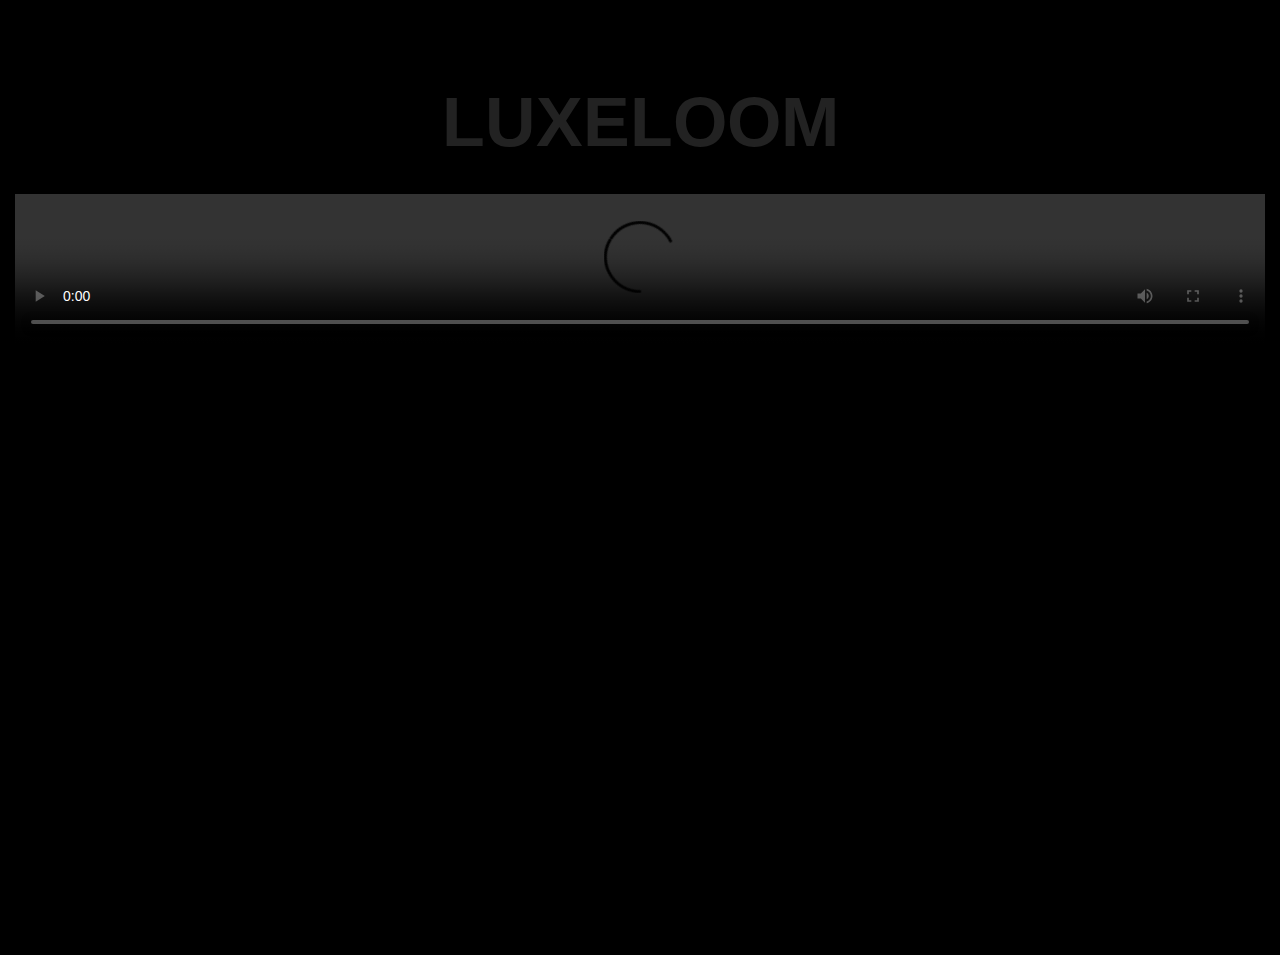
==== commit 2c93fded: "add fix" ====
--- a/projects/luxloom/gallery.html
+++ b/projects/luxloom/gallery.html
@@ -37,7 +37,7 @@
 					</a>
 				</div>
 				<!-- Video Section -->
-				<div class="video-section " >
+				<div class="col-lg-12 col-md-8 col-sm-12">
 					<video controls width="100%" autoplay >
 						<source src="gallery/Video.mp4" type="video/mp4 ">
 						Your browser does not support the video tag.
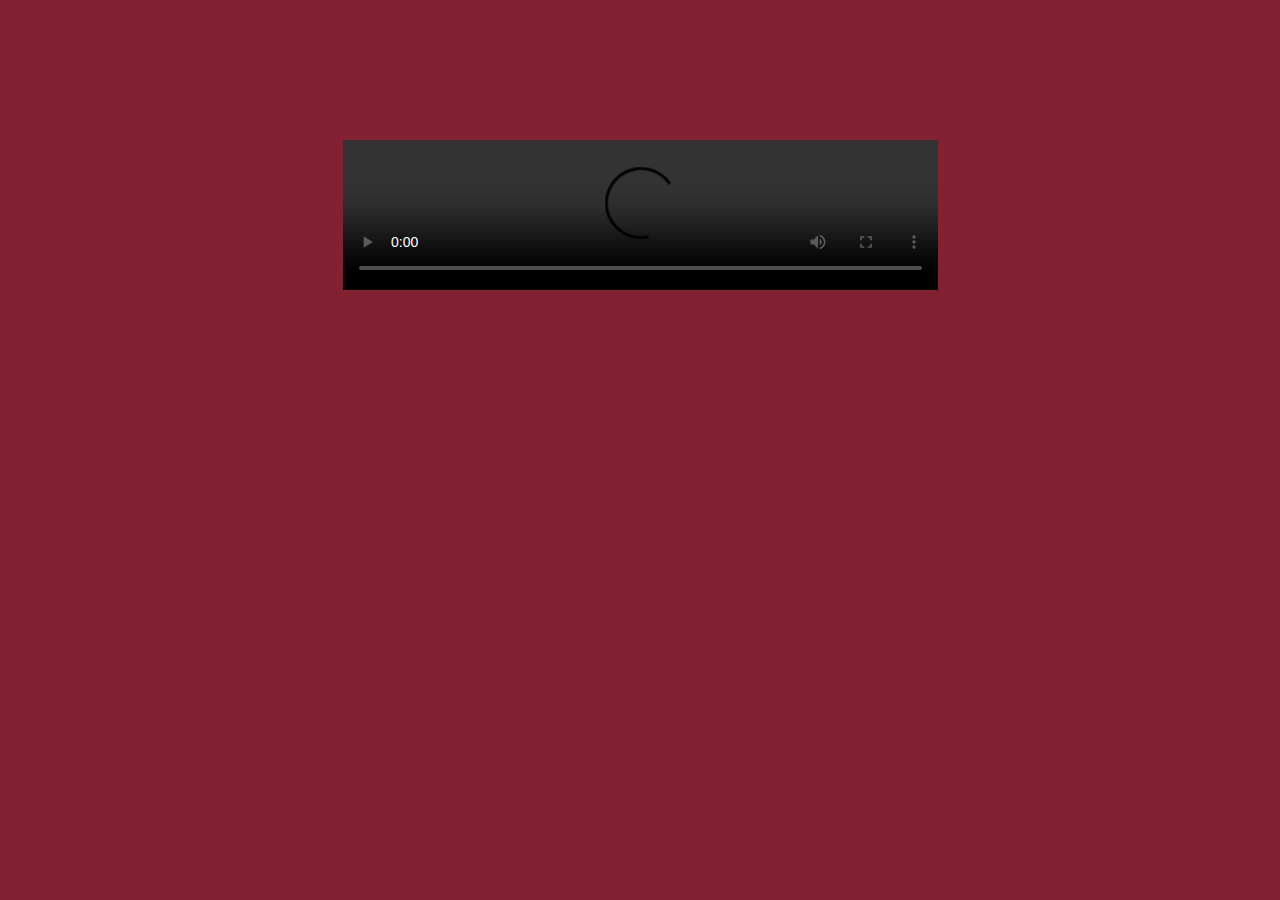
==== commit 3222f81a: "add the bg color" ====
--- a/projects/luxloom/gallery.html
+++ b/projects/luxloom/gallery.html
@@ -20,39 +20,32 @@
 		<script src="https://oss.maxcdn.com/respond/1.4.2/respond.min.js"></script>
 	<![endif]-->
 </head>
-<body>
+<body style="background-color: #822132;">
 
 	
 	<!-- Main Page -->
-	<div class="gallery__page">
-		<div class="gallery__warp">
-			<div class="row">
-				<div class="col-lg-12">
-					<H1 class="fs-1 text-center text-uppercase">LuxeLoom</H1>
-				</div>
+	<div class="gallery__page d-flex "style="background-color: #822132;">
+		<div class="gallery__warp col-6 " style="background-color: #822132;">
+			<div class="row" style="background-color: #822132;">
 				<!-- Images -->
 				<div class="col-lg-12 col-md-8 col-sm-12">
 					<a class="gallery__item fresco" href="gallery/1.jpg" data-fresco-group="gallery">
 						<img src="gallery/1.jpg" alt="">
 					</a>
 				</div>
+				<div class="col-lg-12 col-md-8 col-sm-12">
+					<a class="gallery__item fresco" href="gallery/Brand_story.png" data-fresco-group="gallery">
+						<img src="gallery/Brand_story.png" alt="">
+					</a>
+				</div>
 				<!-- Video Section -->
-				<div class="col-lg-12 col-md-8 col-sm-12">
+				<div class="col-lg-12 col-md-8 col-sm-12" >
 					<video controls width="100%" autoplay >
 						<source src="gallery/Video.mp4" type="video/mp4 ">
 						Your browser does not support the video tag.
 					</video>
 				</div>
-				<div class="col-lg-12 col-md-8 col-sm-12">
-					<a class="gallery__item fresco" href="gallery/2.jpg" data-fresco-group="gallery">
-						<img src="gallery/2.jpg" alt="">
-					</a>
-				</div>
-					<div class="col-lg-12 col-md-8 col-sm-12">
-					<a class="gallery__item fresco" href="gallery/Brand_story.png" data-fresco-group="gallery">
-						<img src="gallery/Brand_story.png" alt="">
-					</a>
-				</div>
+
 				<div class="col-lg-12 col-md-8 col-sm-12">
 					<a class="gallery__item fresco" href="gallery/3.jpg" data-fresco-group="gallery">
 						<img src="gallery/3.jpg" alt="">
@@ -85,10 +78,27 @@
 					</a>
 				</div>
 				<div class="col-lg-12 col-md-8 col-sm-12">
+					<a class="gallery__item fresco" href="gallery/2.jpg" data-fresco-group="gallery">
+						<img src="gallery/2.jpg" alt="">
+					</a>
+				</div>
+				<div class="col-lg-12 col-md-8 col-sm-12">
+					<a class="gallery__item fresco" href="gallery/9.jpg" data-fresco-group="gallery">
+						<img src="gallery/9.jpg" alt="">
+					</a>
+				</div>
+				<div class="col-lg-12 col-md-8 col-sm-12">
+					<a class="gallery__item fresco" href="gallery/11.jpg" data-fresco-group="gallery">
+						<img src="gallery/11.jpg" alt="">
+					</a>
+				</div>
+				<div class="col-lg-12 col-md-8 col-sm-12">
 					<a class="gallery__item fresco" href="gallery/10.jpg" data-fresco-group="gallery">
 						<img src="gallery/10.jpg" alt="">
 					</a>
 				</div>
+				
+			
 				<div class="col-lg-12 col-md-8 col-sm-12">
 					<a class="gallery__item fresco" href="gallery/12.jpg" data-fresco-group="gallery">
 						<img src="gallery/12.jpg" alt="">
@@ -119,21 +129,13 @@
 						<img src="gallery/17.jpg" alt="">
 					</a>
 				</div>
-				<div class="col-lg-12 col-md-8 col-sm-12">
-					<a class="gallery__item fresco" href="gallery/9.jpg" data-fresco-group="gallery">
-						<img src="gallery/9.jpg" alt="">
-					</a>
-				</div>
+		
 				<div class="col-lg-12 col-md-8 col-sm-12">
 					<a class="gallery__item fresco" href="gallery/18.jpg" data-fresco-group="gallery">
 						<img src="gallery/18.jpg" alt="">
 					</a>
 				</div>
-				<div class="col-lg-12 col-md-8 col-sm-12">
-					<a class="gallery__item fresco" href="gallery/11.jpg" data-fresco-group="gallery">
-						<img src="gallery/11.jpg" alt="">
-					</a>
-				</div>
+			
 			
 			</div>
 		</div>
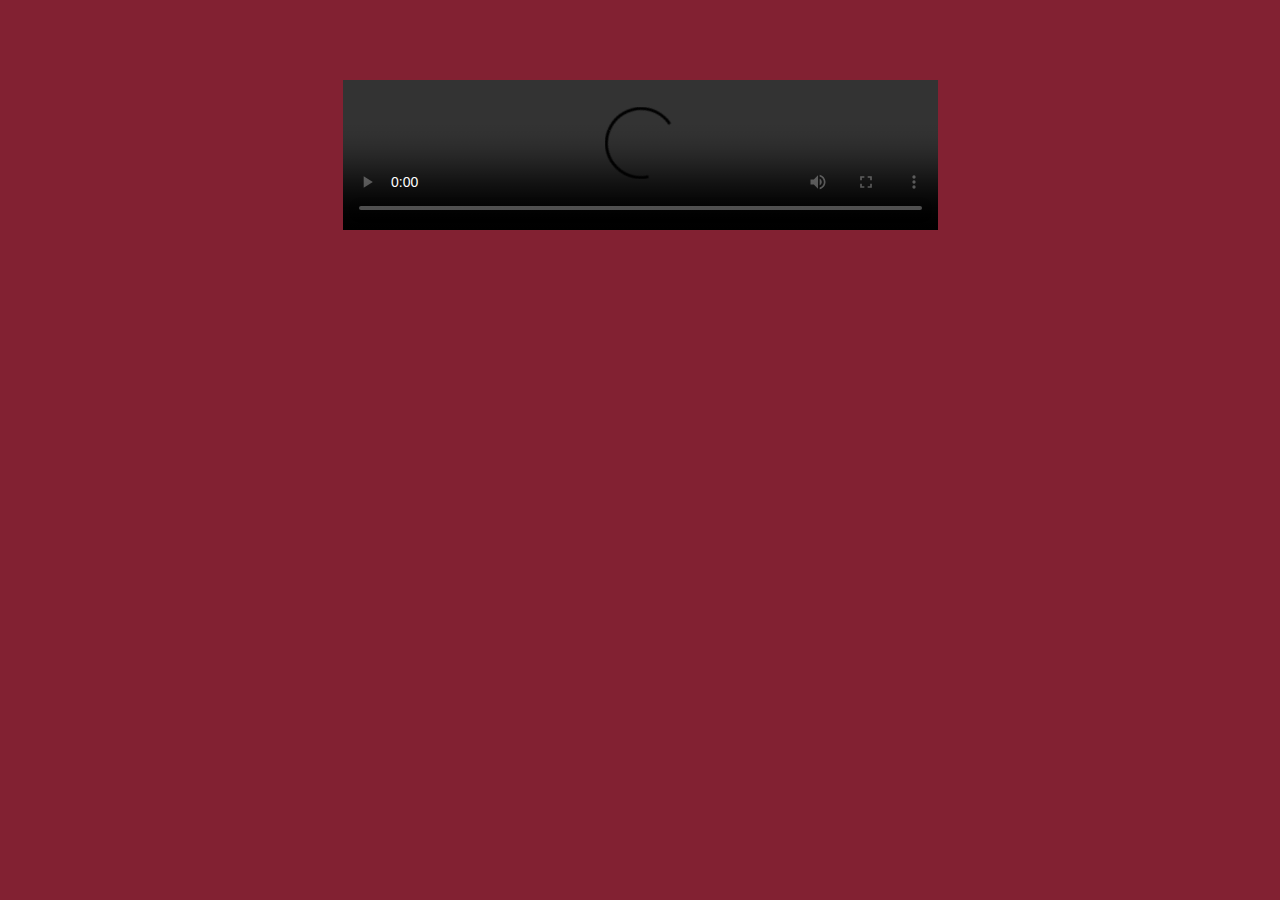
==== commit 4fdc0f05: "add photos luxilom" ====
--- a/projects/luxloom/gallery.html
+++ b/projects/luxloom/gallery.html
@@ -28,115 +28,18 @@
 		<div class="gallery__warp col-6 " style="background-color: #822132;">
 			<div class="row" style="background-color: #822132;">
 				<!-- Images -->
-				<div class="col-lg-12 col-md-8 col-sm-12">
-					<a class="gallery__item fresco" href="gallery/1.jpg" data-fresco-group="gallery">
-						<img src="gallery/1.jpg" alt="">
-					</a>
-				</div>
-				<div class="col-lg-12 col-md-8 col-sm-12">
-					<a class="gallery__item fresco" href="gallery/Brand_story.png" data-fresco-group="gallery">
-						<img src="gallery/Brand_story.png" alt="">
-					</a>
-				</div>
 				<!-- Video Section -->
 				<div class="col-lg-12 col-md-8 col-sm-12" >
 					<video controls width="100%" autoplay >
 						<source src="gallery/Video.mp4" type="video/mp4 ">
 						Your browser does not support the video tag.
 					</video>
-				</div>
-
+				</div>			
 				<div class="col-lg-12 col-md-8 col-sm-12">
-					<a class="gallery__item fresco" href="gallery/3.jpg" data-fresco-group="gallery">
-						<img src="gallery/3.jpg" alt="">
+					<a class="gallery__item fresco" href="gallery/1.jpg" data-fresco-group="gallery">
+						<img src="gallery/Artboard 2.png" alt="">
 					</a>
 				</div>
-				
-				<div class="col-lg-12 col-md-8 col-sm-12">
-					<a class="gallery__item fresco" href="gallery/4.jpg" data-fresco-group="gallery">
-						<img src="gallery/4.jpg" alt="">
-					</a>
-				</div>
-				<div class="col-lg-12 col-md-8 col-sm-12">
-					<a class="gallery__item fresco" href="gallery/5.jpg" data-fresco-group="gallery">
-						<img src="gallery/5.jpg" alt="">
-					</a>
-				</div>
-				<div class="col-lg-12 col-md-8 col-sm-12">
-					<a class="gallery__item fresco" href="gallery/6.jpg" data-fresco-group="gallery">
-						<img src="gallery/6.jpg" alt="">
-					</a>
-				</div>
-				<div class="col-lg-12 col-md-8 col-sm-12">
-					<a class="gallery__item fresco" href="gallery/7.jpg" data-fresco-group="gallery">
-						<img src="gallery/7.jpg" alt="">
-					</a>
-				</div>
-				<div class="col-lg-12 col-md-8 col-sm-12">
-					<a class="gallery__item fresco" href="gallery/8.jpg" data-fresco-group="gallery">
-						<img src="gallery/8.jpg" alt="">
-					</a>
-				</div>
-				<div class="col-lg-12 col-md-8 col-sm-12">
-					<a class="gallery__item fresco" href="gallery/2.jpg" data-fresco-group="gallery">
-						<img src="gallery/2.jpg" alt="">
-					</a>
-				</div>
-				<div class="col-lg-12 col-md-8 col-sm-12">
-					<a class="gallery__item fresco" href="gallery/9.jpg" data-fresco-group="gallery">
-						<img src="gallery/9.jpg" alt="">
-					</a>
-				</div>
-				<div class="col-lg-12 col-md-8 col-sm-12">
-					<a class="gallery__item fresco" href="gallery/11.jpg" data-fresco-group="gallery">
-						<img src="gallery/11.jpg" alt="">
-					</a>
-				</div>
-				<div class="col-lg-12 col-md-8 col-sm-12">
-					<a class="gallery__item fresco" href="gallery/10.jpg" data-fresco-group="gallery">
-						<img src="gallery/10.jpg" alt="">
-					</a>
-				</div>
-				
-			
-				<div class="col-lg-12 col-md-8 col-sm-12">
-					<a class="gallery__item fresco" href="gallery/12.jpg" data-fresco-group="gallery">
-						<img src="gallery/12.jpg" alt="">
-					</a>
-				</div>
-				<div class="col-lg-12 col-md-8 col-sm-12">
-					<a class="gallery__item fresco" href="gallery/13.jpg" data-fresco-group="gallery">
-						<img src="gallery/13.jpg" alt="">
-					</a>
-				</div>
-				<div class="col-lg-12 col-md-8 col-sm-12">
-					<a class="gallery__item fresco" href="gallery/14.jpg" data-fresco-group="gallery">
-						<img src="gallery/14.jpg" alt="">
-					</a>
-				</div>
-				<div class="col-lg-12 col-md-8 col-sm-12">
-					<a class="gallery__item fresco" href="gallery/15.jpg" data-fresco-group="gallery">
-						<img src="gallery/15.jpg" alt="">
-					</a>
-				</div>
-				<div class="col-lg-12 col-md-8 col-sm-12">
-					<a class="gallery__item fresco" href="gallery/16.jpg" data-fresco-group="gallery">
-						<img src="gallery/16.jpg" alt="">
-					</a>
-				</div>
-				<div class="col-lg-12 col-md-8 col-sm-12">
-					<a class="gallery__item fresco" href="gallery/17.jpg" data-fresco-group="gallery">
-						<img src="gallery/17.jpg" alt="">
-					</a>
-				</div>
-		
-				<div class="col-lg-12 col-md-8 col-sm-12">
-					<a class="gallery__item fresco" href="gallery/18.jpg" data-fresco-group="gallery">
-						<img src="gallery/18.jpg" alt="">
-					</a>
-				</div>
-			
-			
 			</div>
 		</div>
 	</div>
